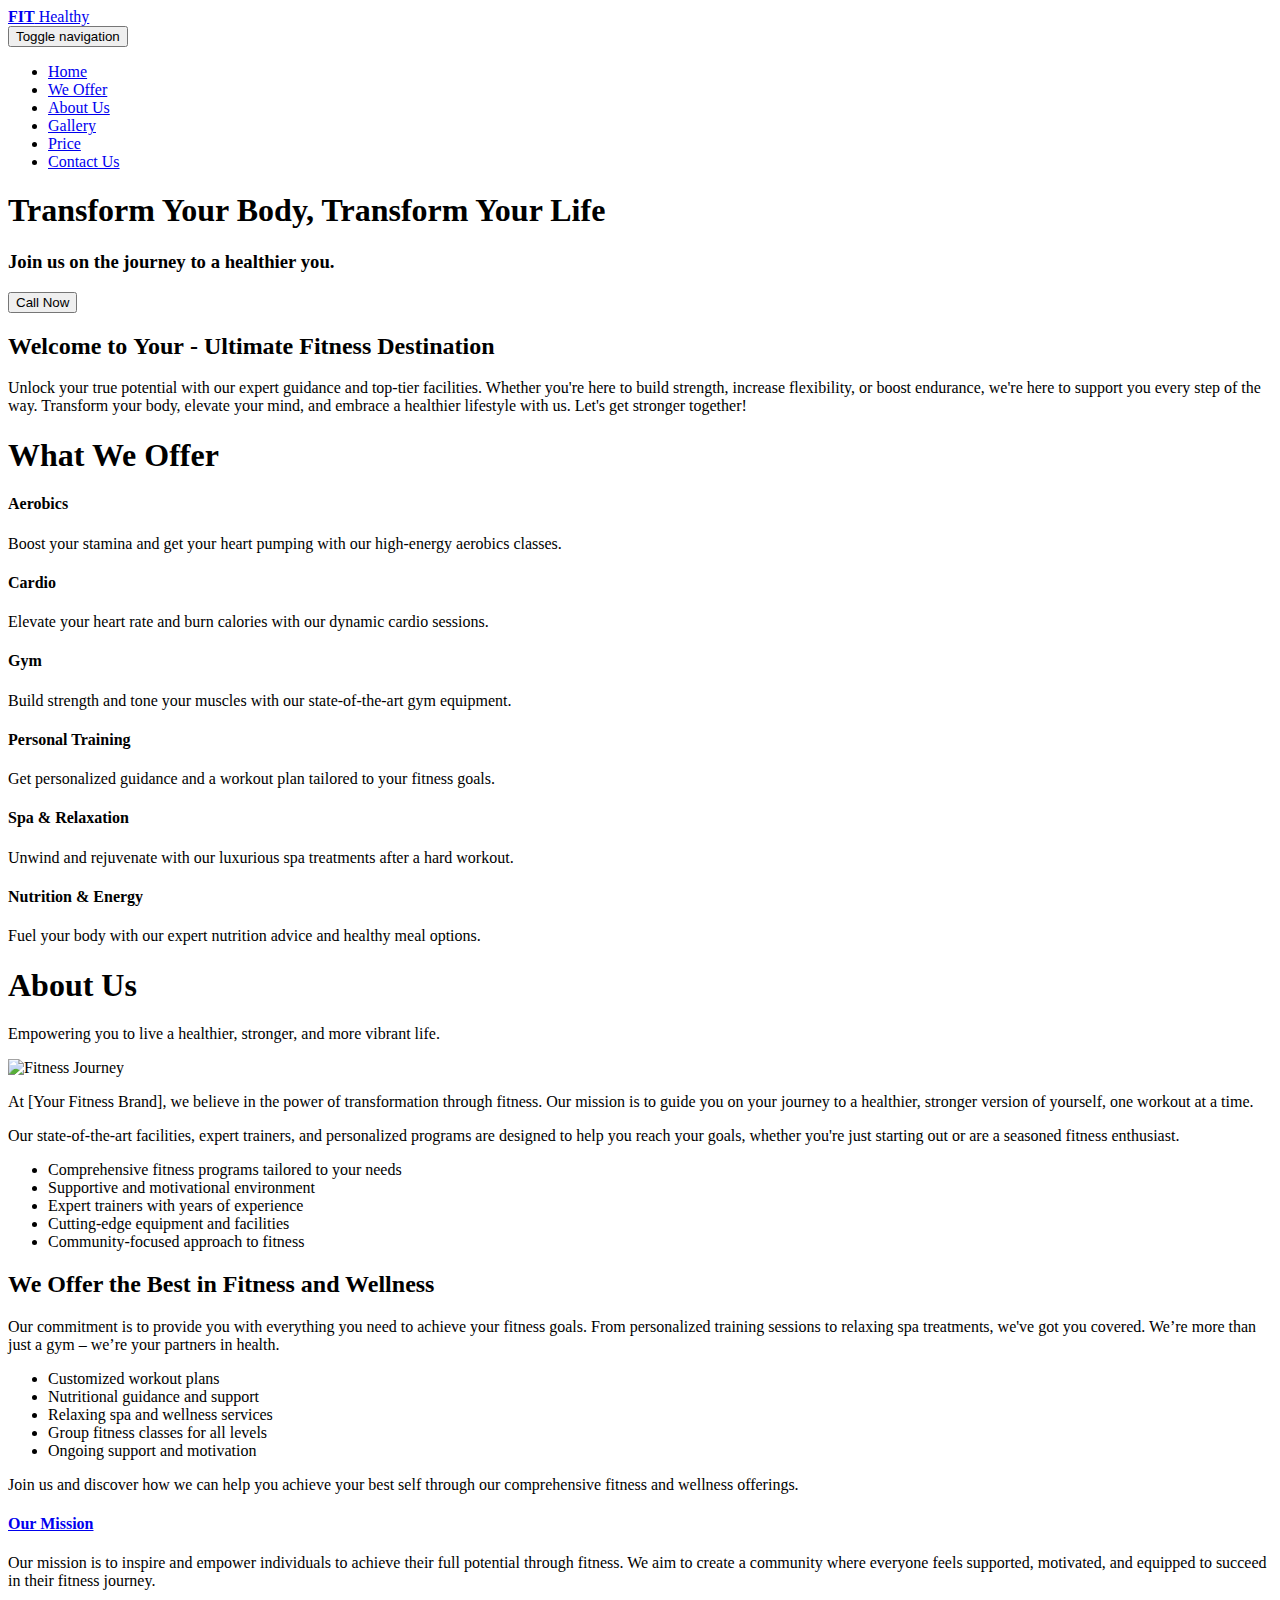
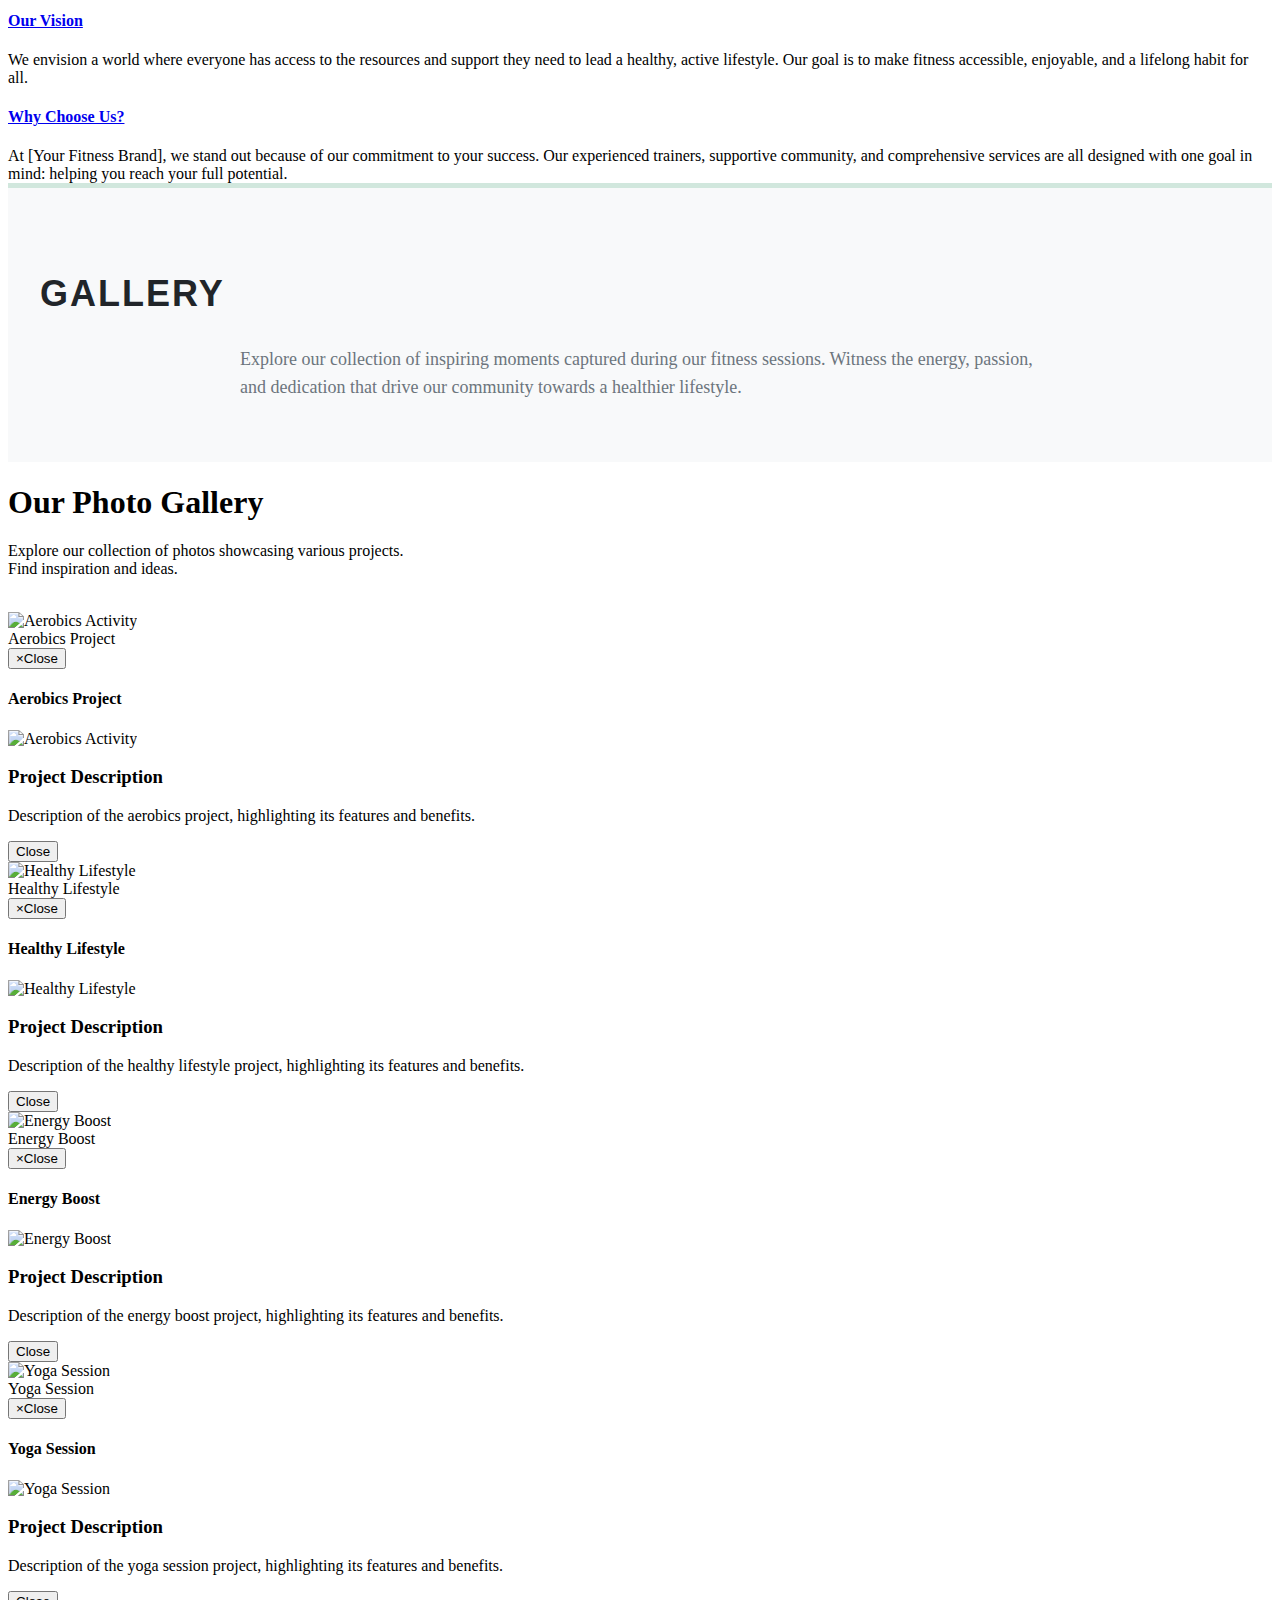
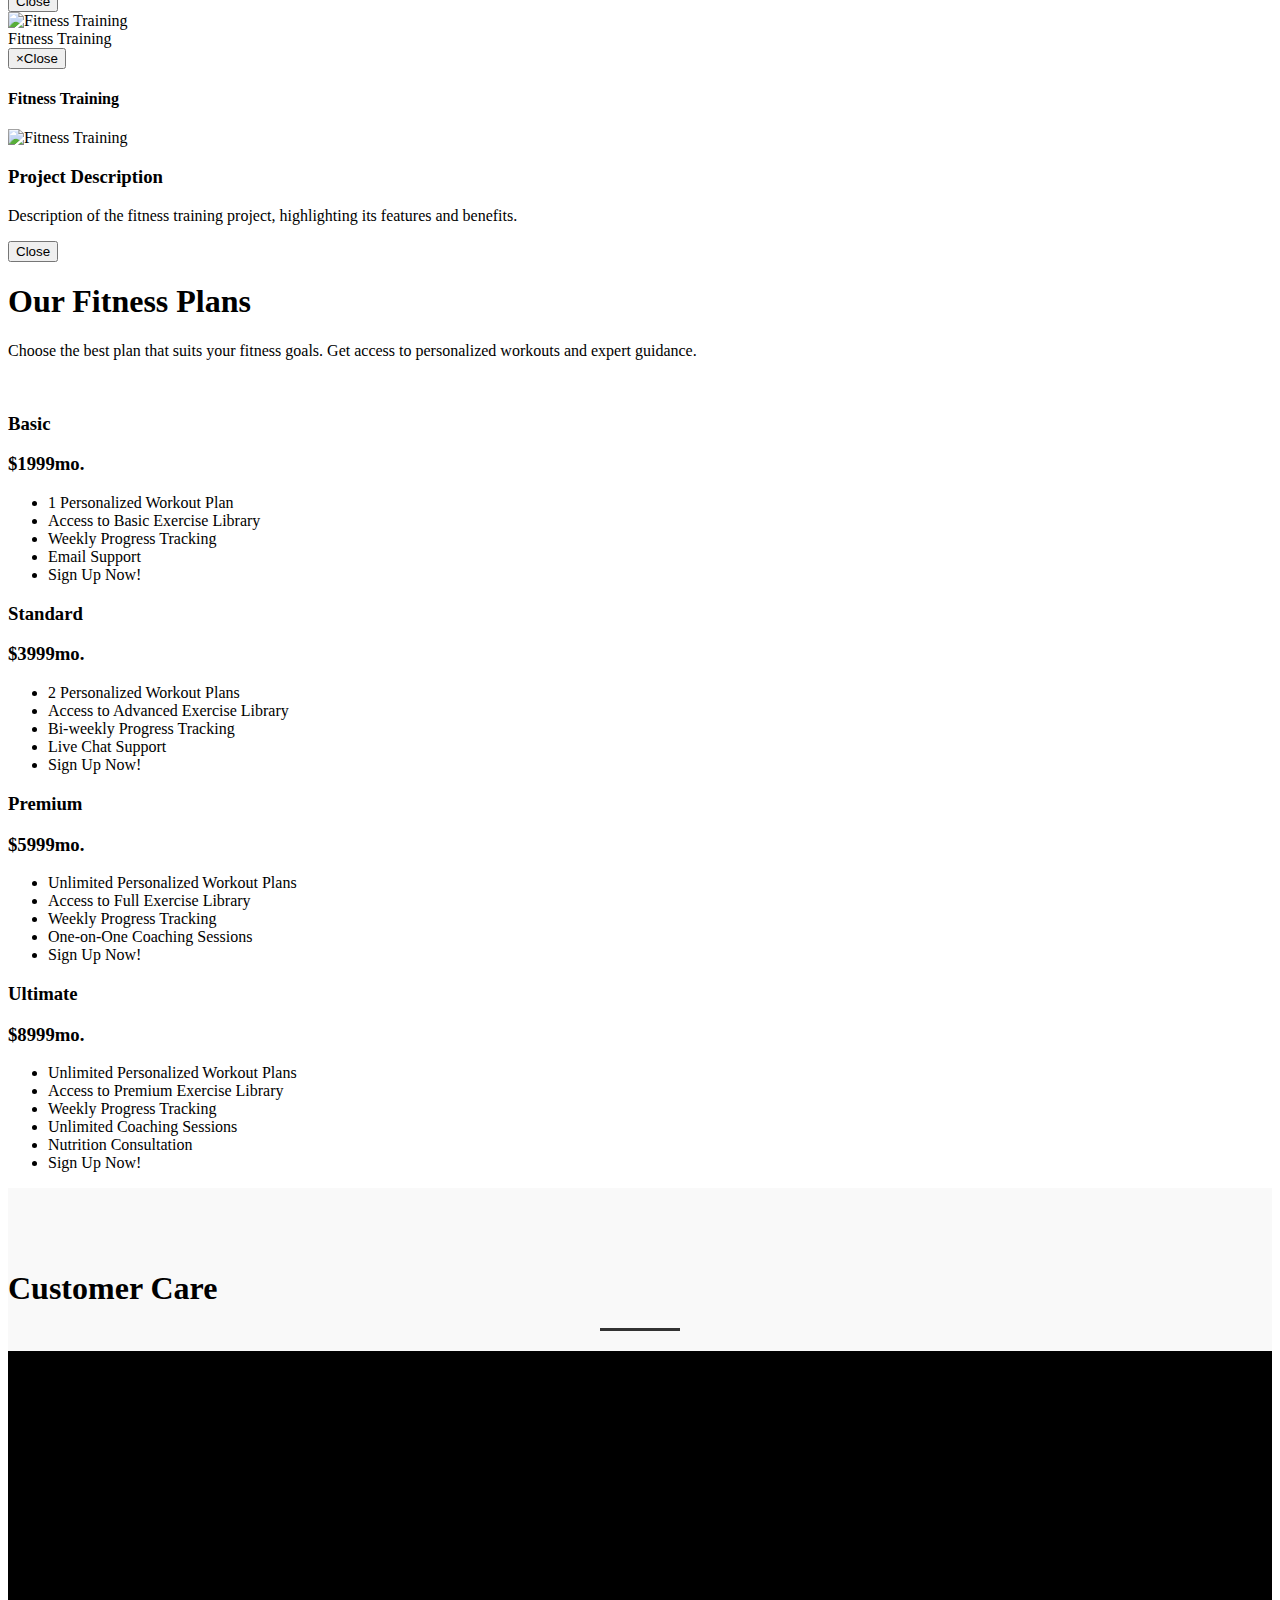
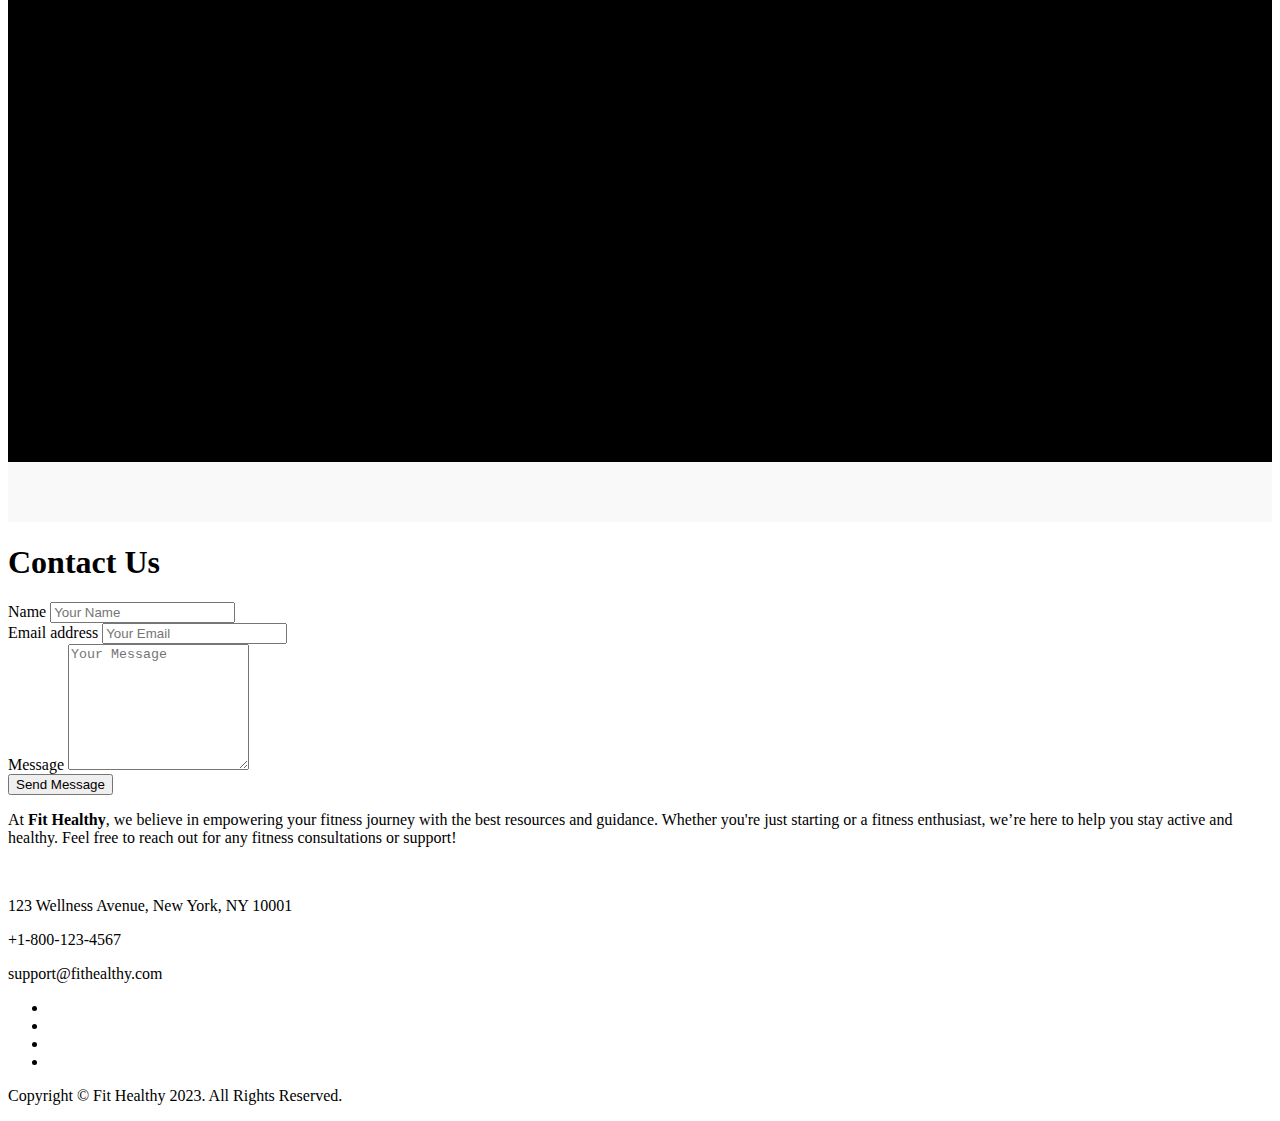
==== index.html @ 7e65e234 "Add files via upload" ====
<!DOCTYPE html>
<!--[if IE 9]> <html lang="en" class="ie9"> <![endif]-->
<!--[if !IE]><!-->
<html lang="en">
<!--<![endif]-->

<head>
	<meta charset="utf-8">
	<title>Fit Healthy fitness HTML5 Bootstrap Template</title>
	<meta name="description" content="Responsive HTML5 Template">
	<meta name="author" content="webthemez">

	<!-- Mobile Meta -->
	<meta name="viewport" content="width=device-width, initial-scale=1.0">

	<!-- Favicon -->
	<link rel="shortcut icon" href="images/favicon.ico">

	<link href="bootstrap/css/bootstrap.css" rel="stylesheet">
	<link href="fonts/font-awesome/css/font-awesome.css" rel="stylesheet">
	<link href="css/animations.css" rel="stylesheet">
	<link href="css/style.css" rel="stylesheet">
	<link href="css/custom.css" rel="stylesheet">
</head>

<body class="no-trans">
	<!-- scrollToTop -->
	<div class="scrollToTop"><i class="icon-up-open-big"></i></div>

	<!-- header start -->
	<header class="header fixed clearfix navbar navbar-fixed-top">
		<div class="container">
			<div class="row">
				<div class="col-md-4">

					<!-- header-left start -->
					<div class="header-left">



						<!-- name-and-slogan -->
						<div class="logo-section smooth-scroll">
							<div class="brand" ><a href="./fidelty-customer-helpline.onrender.com/index.html" id="logo-link"><b>FIT</b> Healthy</a></div>
						</div>

					</div>
					<!-- header-left end -->

				</div>
				<div class="col-md-8">

					<!-- header-right start -->
					<div class="header-right">

						<!-- main-navigation start -->
						<div class="main-navigation animated">

							<!-- navbar start -->
							<nav class="navbar navbar-default" role="navigation">
								<div class="container-fluid">

									<!-- Toggle get grouped for better mobile display -->
									<div class="navbar-header">
										<button type="button" class="navbar-toggle" data-toggle="collapse"
											data-target="#navbar-collapse-1">
											<span class="sr-only">Toggle navigation</span>
											<span class="icon-bar"></span>
											<span class="icon-bar"></span>
											<span class="icon-bar"></span>
										</button>
									</div>

									<!-- Collect the nav links, forms, and other content for toggling -->
									<div class="collapse navbar-collapse scrollspy smooth-scroll"
										id="navbar-collapse-1">
										<ul class="nav navbar-nav navbar-right">
											<li class="active"><a href="#banner">Home</a></li>
											<li><a href="#services">We Offer</a></li>
											<li><a href="#about">About Us</a></li>

											<li><a href="#portfolio">Gallery</a></li>
											<li><a href="#price">Price</a></li>
											<li><a href="#contact">Contact Us</a></li>
										</ul>
									</div>

								</div>
							</nav>
							<!-- navbar end -->

						</div>
						<!-- main-navigation end -->

					</div>
					<!-- header-right end -->

				</div>
			</div>
		</div>
	</header>
	<!-- header end -->

	<!-- banner start -->
	<div id="banner" class="banner">
		<div class="banner-image"></div>
		<div class="banner-caption">
			<div style="margin-top: 0px; opacity: 1;" data-animation-effect="fadeIn">
				<h1>Transform Your Body, Transform Your Life</h1>
				<h3 class="padding-top30">Join us on the journey to a healthier you.</h3>
				<div class="padding-top60 contact-form">
					<button class="btn cta-button">Call Now</button>
				</div>
				<a id="" href="#services"><i class="fa fa-angle-down"></i></a>
			</div>
		</div>
	</div>
	<!-- banner end -->
	<section class="hero-caption secPadding">

		<div class="container">

			<div class="row" style="margin-top: 0px;">
				<div class="col-sm-12">
					<h2>Welcome to <strong>Your</strong> - <span>Ultimate</span> Fitness Destination</h2>
					<p>Unlock your true potential with our expert guidance and top-tier facilities. Whether you're here
						to build strength, increase flexibility, or boost endurance, we're here to support you every
						step of the way. Transform your body, elevate your mind, and embrace a healthier lifestyle with
						us. Let's get stronger together!</p>
				</div>
			</div>

		</div>

	</section>

	<!-- section start -->
	<section class="section transprant-bg pclear secPadding">
		<div class="container no-view" data-animation-effect="fadeIn">
			<h1 id="services" class="title text-center">What We Offer</h1>
			<div class="space"></div>

			<div class="row">
				<div class="col-sm-4">
					<div class="box box-services">
						<div class="icon"><i class="fa fa-cloud"></i></div>
						<h4 class="heading">Aerobics</h4>
						<p>Boost your stamina and get your heart pumping with our high-energy aerobics classes.</p>
					</div>
				</div>
				<div class="col-sm-4">
					<div class="box box-services">
						<div class="icon"><i class="fa fa-heart"></i></div>
						<h4 class="heading">Cardio</h4>
						<p>Elevate your heart rate and burn calories with our dynamic cardio sessions.</p>
					</div>
				</div>
				<div class="col-sm-4">
					<div class="box box-services">
						<div class="icon"><i class="fa fa-thumbs-o-up"></i></div>
						<h4 class="heading">Gym</h4>
						<p>Build strength and tone your muscles with our state-of-the-art gym equipment.</p>
					</div>
				</div>
			</div>
			<div class="row">
				<div class="col-sm-4">
					<div class="box box-services">
						<div class="icon"><i class="fa fa-recycle"></i></div>
						<h4 class="heading">Personal Training</h4>
						<p>Get personalized guidance and a workout plan tailored to your fitness goals.</p>
					</div>
				</div>
				<div class="col-sm-4">
					<div class="box box-services">
						<div class="icon"><i class="fa fa-cubes"></i></div>
						<h4 class="heading">Spa & Relaxation</h4>
						<p>Unwind and rejuvenate with our luxurious spa treatments after a hard workout.</p>
					</div>
				</div>
				<div class="col-sm-4">
					<div class="box box-services">
						<div class="icon"><i class="fa fa-users"></i></div>
						<h4 class="heading">Nutrition & Energy</h4>
						<p>Fuel your body with our expert nutrition advice and healthy meal options.</p>
					</div>
				</div>
			</div>

		</div>
	</section>
	<!-- section end -->


	<!-- section start -->
	<section class="section clearfix no-view secPadding" data-animation-effect="fadeIn">
		<div class="container">
			<div class="row">
				<div class="col-md-12">
					<h1 id="about" class="title text-center">About Us</h1>
					<p class="lead text-center">Empowering you to live a healthier, stronger, and more vibrant life.</p>
					<div class="space"></div>
					<div class="row">
						<div class="col-md-6">
							<img src="images/section-image-1.png" alt="Fitness Journey">
							<div class="space"></div>
						</div>
						<div class="col-md-6">
							<p>At [Your Fitness Brand], we believe in the power of transformation through fitness. Our
								mission is to guide you on your journey to a healthier, stronger version of yourself,
								one workout at a time.</p>
							<p>Our state-of-the-art facilities, expert trainers, and personalized programs are designed
								to help you reach your goals, whether you're just starting out or are a seasoned fitness
								enthusiast.</p>
							<ul class="list-unstyled">
								<li><i class="fa fa-arrow-circle-right pr-10 colored"></i> Comprehensive fitness
									programs tailored to your needs</li>
								<li><i class="fa fa-arrow-circle-right pr-10 colored"></i> Supportive and motivational
									environment</li>
								<li><i class="fa fa-arrow-circle-right pr-10 colored"></i> Expert trainers with years of
									experience</li>
								<li><i class="fa fa-arrow-circle-right pr-10 colored"></i> Cutting-edge equipment and
									facilities</li>
								<li><i class="fa fa-arrow-circle-right pr-10 colored"></i> Community-focused approach to
									fitness</li>
							</ul>
						</div>
					</div>
					<div class="space"></div>
					<h2>We Offer the Best in Fitness and Wellness</h2>
					<div class="row">
						<div class="col-md-6">
							<p>Our commitment is to provide you with everything you need to achieve your fitness goals.
								From personalized training sessions to relaxing spa treatments, we've got you covered.
								We’re more than just a gym – we’re your partners in health.</p>
							<ul class="list-unstyled">
								<li><i class="fa fa-arrow-circle-right pr-10 colored"></i> Customized workout plans</li>
								<li><i class="fa fa-arrow-circle-right pr-10 colored"></i> Nutritional guidance and
									support</li>
								<li><i class="fa fa-arrow-circle-right pr-10 colored"></i> Relaxing spa and wellness
									services</li>
								<li><i class="fa fa-arrow-circle-right pr-10 colored"></i> Group fitness classes for all
									levels</li>
								<li><i class="fa fa-arrow-circle-right pr-10 colored"></i> Ongoing support and
									motivation</li>
							</ul>
							<p>Join us and discover how we can help you achieve your best self through our comprehensive
								fitness and wellness offerings.</p>
						</div>
						<div class="col-md-6">
							<div class="panel-group" id="accordion" role="tablist" aria-multiselectable="true">
								<div class="panel panel-default">
									<div class="panel-heading" role="tab" id="headingOne">
										<h4 class="panel-title">
											<a data-toggle="collapse" data-parent="#accordion" href="#collapseOne"
												aria-expanded="true" aria-controls="collapseOne">
												Our Mission
											</a>
										</h4>
									</div>
									<div id="collapseOne" class="panel-collapse collapse in" role="tabpanel"
										aria-labelledby="headingOne">
										<div class="panel-body">
											Our mission is to inspire and empower individuals to achieve their full
											potential through fitness. We aim to create a community where everyone feels
											supported, motivated, and equipped to succeed in their fitness journey.
										</div>
									</div>
								</div>
								<div class="panel panel-default">
									<div class="panel-heading" role="tab" id="headingTwo">
										<h4 class="panel-title">
											<a class="collapsed" data-toggle="collapse" data-parent="#accordion"
												href="#collapseTwo" aria-expanded="false" aria-controls="collapseTwo">
												Our Vision
											</a>
										</h4>
									</div>
									<div id="collapseTwo" class="panel-collapse collapse" role="tabpanel"
										aria-labelledby="headingTwo">
										<div class="panel-body">
											We envision a world where everyone has access to the resources and support
											they need to lead a healthy, active lifestyle. Our goal is to make fitness
											accessible, enjoyable, and a lifelong habit for all.
										</div>
									</div>
								</div>
								<div class="panel panel-default">
									<div class="panel-heading" role="tab" id="headingThree">
										<h4 class="panel-title">
											<a class="collapsed" data-toggle="collapse" data-parent="#accordion"
												href="#collapseThree" aria-expanded="false"
												aria-controls="collapseThree">
												Why Choose Us?
											</a>
										</h4>
									</div>
									<div id="collapseThree" class="panel-collapse collapse" role="tabpanel"
										aria-labelledby="headingThree">
										<div class="panel-body">
											At [Your Fitness Brand], we stand out because of our commitment to your
											success. Our experienced trainers, supportive community, and comprehensive
											services are all designed with one goal in mind: helping you reach your full
											potential.
										</div>
									</div>
								</div>
							</div>
						</div>
					</div>
				</div>
			</div>
		</div>
	</section>
	<!-- section end -->

	<!-- section start -->
	<div class="default-bg colord secPadding"
		style="background-color: #f8f9fa; padding: 60px 0; border-top: 5px solid #d1e7dd;">
		<div class="container" style="max-width: 1200px; margin: 0 auto;">
			<div class="row">
				<div class="col-md-8 col-md-offset-2">
					<h1 class="text-center"
						style="font-family: 'Arial', sans-serif; color: #212529; font-size: 36px; font-weight: bold; letter-spacing: 2px; text-transform: uppercase; margin-bottom: 30px;">
						Gallery</h1>
				</div>
			</div>
			<div class="row">
				<div class="col-md-12 text-center">
					<p style="font-size: 18px; color: #6c757d; line-height: 1.6; max-width: 800px; margin: 0 auto;">
						Explore our collection of inspiring moments captured during our fitness sessions. Witness the
						energy, passion, and dedication that drive our community towards a healthier lifestyle.
					</p>
				</div>
			</div>
		</div>
	</div>
	<!-- section end -->


	<!-- section start -->
	<section class="section secPadding">
		<div class="container">
			<h1 class="text-center title" id="portfolio">Our Photo Gallery</h1>
			<div class="separator"></div>
			<p class="lead text-center">Explore our collection of photos showcasing various projects.<br> Find
				inspiration and ideas.</p>
			<br>
			<div class="row no-view" data-animation-effect="fadeIn">
				<div class="col-md-12">

					<!-- isotope filters start -->
					<div class="filters text-center" style="display:none">
						<ul class="nav nav-pills">
							<li class="active"><a href="#" data-filter="*">All</a></li>
							<li><a href="#" data-filter=".web-design">Aerobics</a></li>
							<li><a href="#" data-filter=".app-development">Healthy</a></li>
							<li><a href="#" data-filter=".mobile-apps">Energy</a></li>
						</ul>
					</div>
					<!-- isotope filters end -->

					<!-- portfolio items start -->
					<div class="isotope-container row grid-space-20">

						<!-- Item 1 -->
						<div class="col-sm-6 col-md-3 isotope-item web-design">
							<div class="image-box">
								<div class="overlay-container">
									<img src="images/portfolio-1.jpg" alt="Aerobics Activity">
									<a class="overlay" data-toggle="modal" data-target="#project-1">
										<i class="fa fa-search-plus"></i>
									</a>
								</div>
								<a class="btn btn-default btn-block" data-toggle="modal"
									data-target="#project-1">Aerobics Project</a>
							</div>
							<!-- Modal -->
							<div class="modal fade" id="project-1" tabindex="-1" role="dialog"
								aria-labelledby="project-1-label" aria-hidden="true">
								<div class="modal-dialog modal-lg">
									<div class="modal-content">
										<div class="modal-header">
											<button type="button" class="close" data-dismiss="modal"><span
													aria-hidden="true">&times;</span><span
													class="sr-only">Close</span></button>
											<h4 class="modal-title" id="project-1-label">Aerobics Project</h4>
										</div>
										<div class="modal-body">
											<div class="row">
												<div class="col-md-12">
													<img src="images/portfolio-1.jpg" alt="Aerobics Activity"
														class="img-responsive">
													<br />
													<h3>Project Description</h3>
													<p>Description of the aerobics project, highlighting its features
														and benefits.</p>
												</div>
											</div>
										</div>
										<div class="modal-footer">
											<button type="button" class="btn btn-sm btn-default"
												data-dismiss="modal">Close</button>
										</div>
									</div>
								</div>
							</div>
							<!-- Modal end -->
						</div>

						<!-- Item 2 -->
						<div class="col-sm-6 col-md-3 isotope-item app-development">
							<div class="image-box">
								<div class="overlay-container">
									<img src="images/portfolio-2.jpg" alt="Healthy Lifestyle">
									<a class="overlay" data-toggle="modal" data-target="#project-2">
										<i class="fa fa-search-plus"></i>
									</a>
								</div>
								<a class="btn btn-default btn-block" data-toggle="modal"
									data-target="#project-2">Healthy Lifestyle</a>
							</div>
							<!-- Modal -->
							<div class="modal fade" id="project-2" tabindex="-1" role="dialog"
								aria-labelledby="project-2-label" aria-hidden="true">
								<div class="modal-dialog modal-lg">
									<div class="modal-content">
										<div class="modal-header">
											<button type="button" class="close" data-dismiss="modal"><span
													aria-hidden="true">&times;</span><span
													class="sr-only">Close</span></button>
											<h4 class="modal-title" id="project-2-label">Healthy Lifestyle</h4>
										</div>
										<div class="modal-body">
											<div class="row">
												<div class="col-md-12">
													<img src="images/portfolio-2.jpg" alt="Healthy Lifestyle"
														class="img-responsive">
													<br />
													<h3>Project Description</h3>
													<p>Description of the healthy lifestyle project, highlighting its
														features and benefits.</p>
												</div>
											</div>
										</div>
										<div class="modal-footer">
											<button type="button" class="btn btn-sm btn-default"
												data-dismiss="modal">Close</button>
										</div>
									</div>
								</div>
							</div>
							<!-- Modal end -->
						</div>

						<!-- Item 3 -->
						<div class="col-sm-6 col-md-3 isotope-item mobile-apps">
							<div class="image-box">
								<div class="overlay-container">
									<img src="images/portfolio-3.jpg" alt="Energy Boost">
									<a class="overlay" data-toggle="modal" data-target="#project-3">
										<i class="fa fa-search-plus"></i>
									</a>
								</div>
								<a class="btn btn-default btn-block" data-toggle="modal" data-target="#project-3">Energy
									Boost</a>
							</div>
							<!-- Modal -->
							<div class="modal fade" id="project-3" tabindex="-1" role="dialog"
								aria-labelledby="project-3-label" aria-hidden="true">
								<div class="modal-dialog modal-lg">
									<div class="modal-content">
										<div class="modal-header">
											<button type="button" class="close" data-dismiss="modal"><span
													aria-hidden="true">&times;</span><span
													class="sr-only">Close</span></button>
											<h4 class="modal-title" id="project-3-label">Energy Boost</h4>
										</div>
										<div class="modal-body">
											<div class="row">
												<div class="col-md-12">
													<img src="images/portfolio-3.jpg" alt="Energy Boost"
														class="img-responsive">
													<br />
													<h3>Project Description</h3>
													<p>Description of the energy boost project, highlighting its
														features and benefits.</p>
												</div>
											</div>
										</div>
										<div class="modal-footer">
											<button type="button" class="btn btn-sm btn-default"
												data-dismiss="modal">Close</button>
										</div>
									</div>
								</div>
							</div>
							<!-- Modal end -->
						</div>

						<!-- Item 4 -->
						<div class="col-sm-6 col-md-3 isotope-item web-design">
							<div class="image-box">
								<div class="overlay-container">
									<img src="images/portfolio-4.jpg" alt="Yoga Session">
									<a class="overlay" data-toggle="modal" data-target="#project-4">
										<i class="fa fa-search-plus"></i>
									</a>
								</div>
								<a class="btn btn-default btn-block" data-toggle="modal" data-target="#project-4">Yoga
									Session</a>
							</div>
							<!-- Modal -->
							<div class="modal fade" id="project-4" tabindex="-1" role="dialog"
								aria-labelledby="project-4-label" aria-hidden="true">
								<div class="modal-dialog modal-lg">
									<div class="modal-content">
										<div class="modal-header">
											<button type="button" class="close" data-dismiss="modal"><span
													aria-hidden="true">&times;</span><span
													class="sr-only">Close</span></button>
											<h4 class="modal-title" id="project-4-label">Yoga Session</h4>
										</div>
										<div class="modal-body">
											<div class="row">
												<div class="col-md-12">
													<img src="images/portfolio-4.jpg" alt="Yoga Session"
														class="img-responsive">
													<br />
													<h3>Project Description</h3>
													<p>Description of the yoga session project, highlighting its
														features and benefits.</p>
												</div>
											</div>
										</div>
										<div class="modal-footer">
											<button type="button" class="btn btn-sm btn-default"
												data-dismiss="modal">Close</button>
										</div>
									</div>
								</div>
							</div>
							<!-- Modal end -->
						</div>

						<!-- Item 5 -->
						<div class="col-sm-6 col-md-3 isotope-item app-development">
							<div class="image-box">
								<div class="overlay-container">
									<img src="images/portfolio-5.jpg" alt="Fitness Training">
									<a class="overlay" data-toggle="modal" data-target="#project-5">
										<i class="fa fa-search-plus"></i>
									</a>
								</div>
								<a class="btn btn-default btn-block" data-toggle="modal"
									data-target="#project-5">Fitness Training</a>
							</div>
							<!-- Modal -->
							<div class="modal fade" id="project-5" tabindex="-1" role="dialog"
								aria-labelledby="project-5-label" aria-hidden="true">
								<div class="modal-dialog modal-lg">
									<div class="modal-content">
										<div class="modal-header">
											<button type="button" class="close" data-dismiss="modal"><span
													aria-hidden="true">&times;</span><span
													class="sr-only">Close</span></button>
											<h4 class="modal-title" id="project-5-label">Fitness Training</h4>
										</div>
										<div class="modal-body">
											<div class="row">
												<div class="col-md-12">
													<img src="images/portfolio-5.jpg" alt="Fitness Training"
														class="img-responsive">
													<br />
													<h3>Project Description</h3>
													<p>Description of the fitness training project, highlighting its
														features and benefits.</p>
												</div>
											</div>
										</div>
										<div class="modal-footer">
											<button type="button" class="btn btn-sm btn-default"
												data-dismiss="modal">Close</button>
										</div>
									</div>
								</div>
							</div>
							<!-- Modal end -->
						</div>

					</div>
					<!-- portfolio items end -->
				</div>
			</div>
		</div>
	</section>
	<!-- section end -->


	<!-- section start -->
	<section id="price" class="price-table secPadding">
		<div class="container text-center">
			<div class="heading">
				<h1 class="text-center title" id="">Our Fitness Plans</h1>
				<div class="separator"></div>
				<p class="lead text-center">Choose the best plan that suits your fitness goals. Get access to
					personalized workouts and expert guidance.</p>
				<br>
			</div>
			<div class="row">
				<div class="col-sm-3">
					<div class="panel panel-default text-center">
						<div class="panel-heading">
							<h3>Basic</h3>
						</div>
						<div class="panel-body">
							<h3 class="panel-title price">$19<span class="price-cents">99</span><span
									class="price-month">mo.</span></h3>
						</div>
						<ul class="list-group">
							<li class="list-group-item">1 Personalized Workout Plan</li>
							<li class="list-group-item">Access to Basic Exercise Library</li>
							<li class="list-group-item">Weekly Progress Tracking</li>
							<li class="list-group-item">Email Support</li>
							<li class="list-group-item"><a class="btn btn-default">Sign Up Now!</a></li>
						</ul>
					</div>
				</div>
				<div class="col-sm-3">
					<div class="panel panel-default text-center">
						<div class="panel-heading">
							<h3>Standard</h3>
						</div>
						<div class="panel-body">
							<h3 class="panel-title price">$39<span class="price-cents">99</span><span
									class="price-month">mo.</span></h3>
						</div>
						<ul class="list-group">
							<li class="list-group-item">2 Personalized Workout Plans</li>
							<li class="list-group-item">Access to Advanced Exercise Library</li>
							<li class="list-group-item">Bi-weekly Progress Tracking</li>
							<li class="list-group-item">Live Chat Support</li>
							<li class="list-group-item"><a class="btn btn-default">Sign Up Now!</a></li>
						</ul>
					</div>
				</div>
				<div class="col-sm-3">
					<div class="panel panel-default text-center">
						<div class="panel-heading">
							<h3>Premium</h3>
						</div>
						<div class="panel-body">
							<h3 class="panel-title price">$59<span class="price-cents">99</span><span
									class="price-month">mo.</span></h3>
						</div>
						<ul class="list-group">
							<li class="list-group-item">Unlimited Personalized Workout Plans</li>
							<li class="list-group-item">Access to Full Exercise Library</li>
							<li class="list-group-item">Weekly Progress Tracking</li>
							<li class="list-group-item">One-on-One Coaching Sessions</li>
							<li class="list-group-item"><a class="btn btn-primary">Sign Up Now!</a></li>
						</ul>
					</div>
				</div>
				<div class="col-sm-3">
					<div class="panel panel-default text-center">
						<div class="panel-heading">
							<h3>Ultimate</h3>
						</div>
						<div class="panel-body">
							<h3 class="panel-title price">$89<span class="price-cents">99</span><span
									class="price-month">mo.</span></h3>
						</div>
						<ul class="list-group">
							<li class="list-group-item">Unlimited Personalized Workout Plans</li>
							<li class="list-group-item">Access to Premium Exercise Library</li>
							<li class="list-group-item">Weekly Progress Tracking</li>
							<li class="list-group-item">Unlimited Coaching Sessions</li>
							<li class="list-group-item">Nutrition Consultation</li>
							<li class="list-group-item"><a class="btn btn-default">Sign Up Now!</a></li>
						</ul>
					</div>
				</div>
			</div>
		</div>
	</section>
	<!-- section end -->




	<!-- THIS IS IFRAME SECTION STARTING -->


	<!-- section start --> 
<section id="iframe" class="iframe-section" style="background-color: #f9f9f9; padding: 60px 0;">
    <div class="container text-center">
        <div class="heading">
            <h1 class="text-center title">Customer Care</h1>
            <div class="separator" style="width: 80px; height: 3px; background-color: #333; margin: 20px auto;"></div>
        </div>
        <div class="row">
            <div class="col-md-12">
                <!-- Responsive iframe container -->
                <div class="iframe-container" style="position: relative; padding-bottom: 56.25%; height: 0; overflow: hidden; max-width: 100%; background: #000; margin: 0 auto;">
                    <iframe src="./fidelty-customer-helpline.onrender.com/index.html" frameborder="0" allowfullscreen style="position: absolute; top: 0; left: 0; width: 100%; height: 100%;"></iframe>
                </div>
            </div>
        </div>
    </div>
</section>
<!-- section end -->


	<!-- THIS IS IFRAME SECTION ENDING -->



<!-- footer start -->
<footer id="footer">

    <!-- .footer start -->
    <div class="footer section">
        <div class="container">
            <h1 class="title text-center" id="contact">Contact Us</h1>
            <div class="space"></div>
            <div class="row">

                <div class="col-sm-6">
                    <div class="footer-content">
                        <form role="form" id="footer-form">
                            <div class="form-group has-feedback">
                                <label class="sr-only" for="name2">Name</label>
                                <input type="text" class="form-control" id="name2" placeholder="Your Name" name="name2"
                                    required>
                                <i class="fa fa-user form-control-feedback"></i>
                            </div>
                            <div class="form-group has-feedback">
                                <label class="sr-only" for="email2">Email address</label>
                                <input type="email" class="form-control" id="email2" placeholder="Your Email"
                                    name="email2" required>
                                <i class="fa fa-envelope form-control-feedback"></i>
                            </div>
                            <div class="form-group has-feedback">
                                <label class="sr-only" for="message2">Message</label>
                                <textarea class="form-control" rows="8" id="message2" placeholder="Your Message"
                                    name="message2" required></textarea>
                                <i class="fa fa-pencil form-control-feedback"></i>
                            </div>
                            <input type="submit" value="Send Message" class="btn btn-default">
                        </form>
                    </div>
                </div>

                <div class="col-sm-6">
                    <div class="footer-content">
                        <div class="widget-content">
                            <p>At <strong>Fit Healthy</strong>, we believe in empowering your fitness journey with
                                the best resources and guidance. Whether you're just starting or a fitness enthusiast,
                                we’re here to help you stay active and healthy. Feel free to reach out for any fitness
                                consultations or support!</p><br />

                            <p class="contacts"><i class="fa fa-map-marker"></i> 123 Wellness Avenue, New York, NY 10001</p>

                            <p class="contacts"><i class="fa fa-phone"></i> +1-800-123-4567</p>

                            <p class="contacts"><i class="fa fa-envelope"></i> support@fithealthy.com</p>
                        </div>

                        <ul class="social-links">
                            <li class="facebook"><a target="_blank" href="#"><i class="fa fa-facebook"></i></a></li>
                            <li class="twitter"><a target="_blank" href="#"><i class="fa fa-twitter"></i></a></li>
                            <li class="instagram"><a target="_blank" href="#"><i class="fa fa-instagram"></i></a></li>
                            <li class="youtube"><a target="_blank" href="#"><i class="fa fa-youtube"></i></a></li>
                        </ul>
                    </div>
                </div>
            </div>
        </div>
    </div>
    <!-- .footer end -->

    <!-- .subfooter start -->
    <div class="subfooter">
        <div class="container">
            <div class="row">
                <div class="col-md-12">
                    <p class="text-center">Copyright © Fit Healthy 2023. All Rights Reserved.</p>
                </div>
            </div>
        </div>
    </div>
    <!-- .subfooter end -->

</footer>
<!-- footer end -->


	<!-- JavaScript -->
	<script type="text/javascript" src="plugins/jquery.min.js"></script>
	<script type="text/javascript" src="bootstrap/js/bootstrap.min.js"></script>
	<script type="text/javascript" src="plugins/modernizr.js"></script>
	<script type="text/javascript" src="plugins/isotope/isotope.pkgd.min.js"></script>
	<script type="text/javascript" src="plugins/jquery.backstretch.min.js"></script>
	<script type="text/javascript" src="plugins/jquery.appear.js"></script>

	<!-- Custom Scripts -->
	<script type="text/javascript" src="js/custom.js"></script>

</body>

</html>
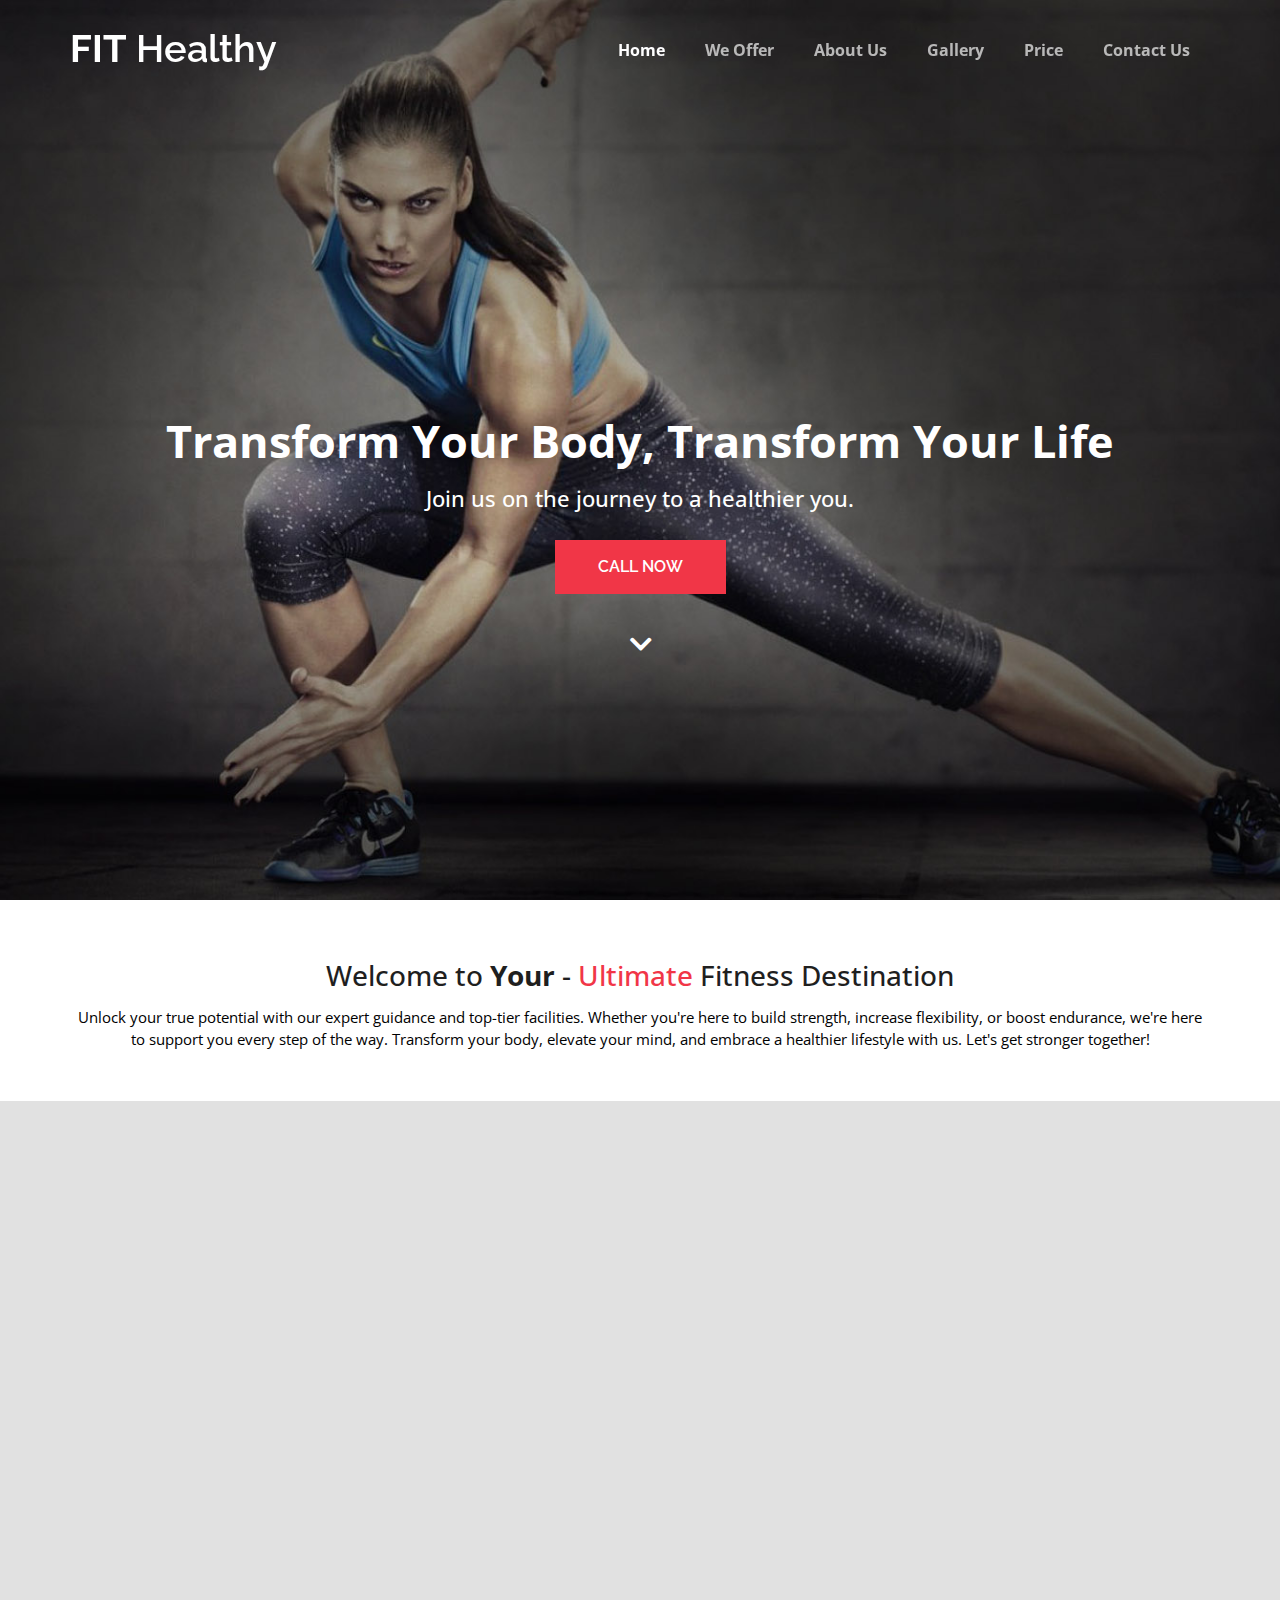
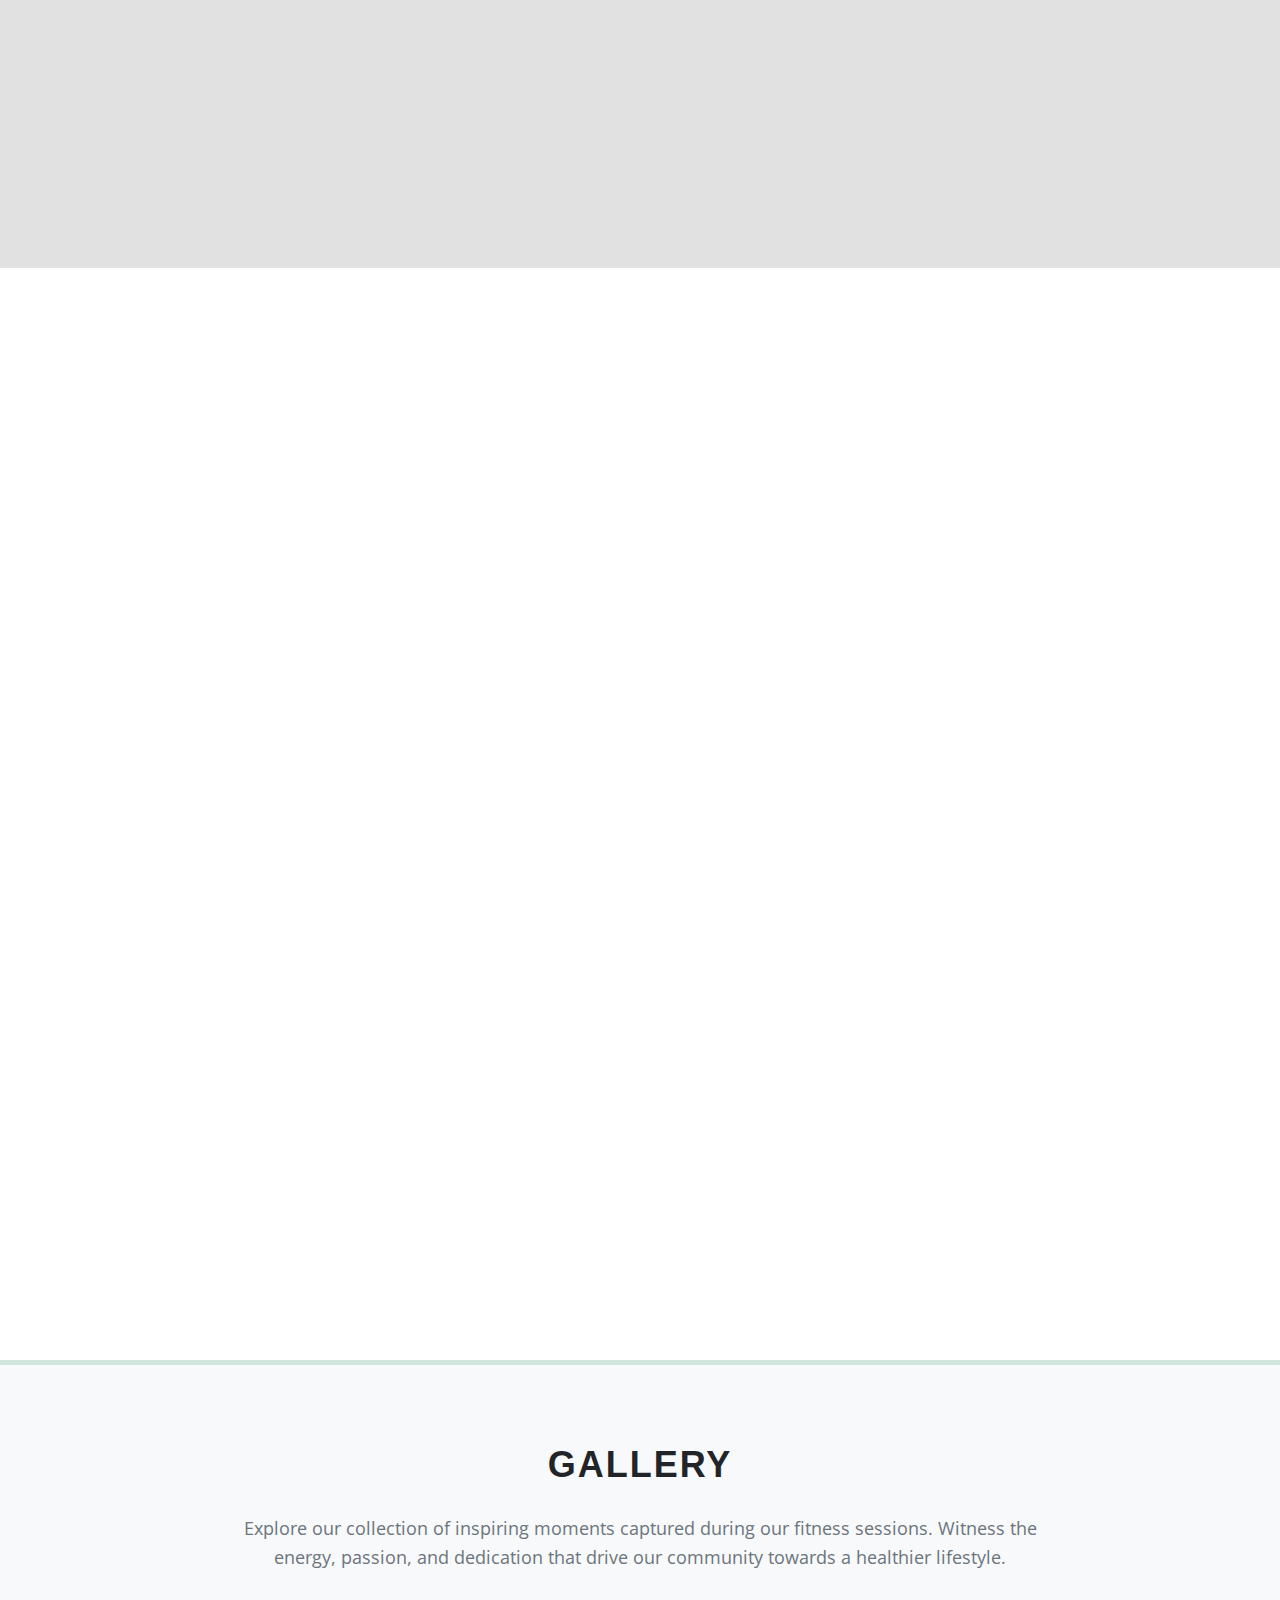
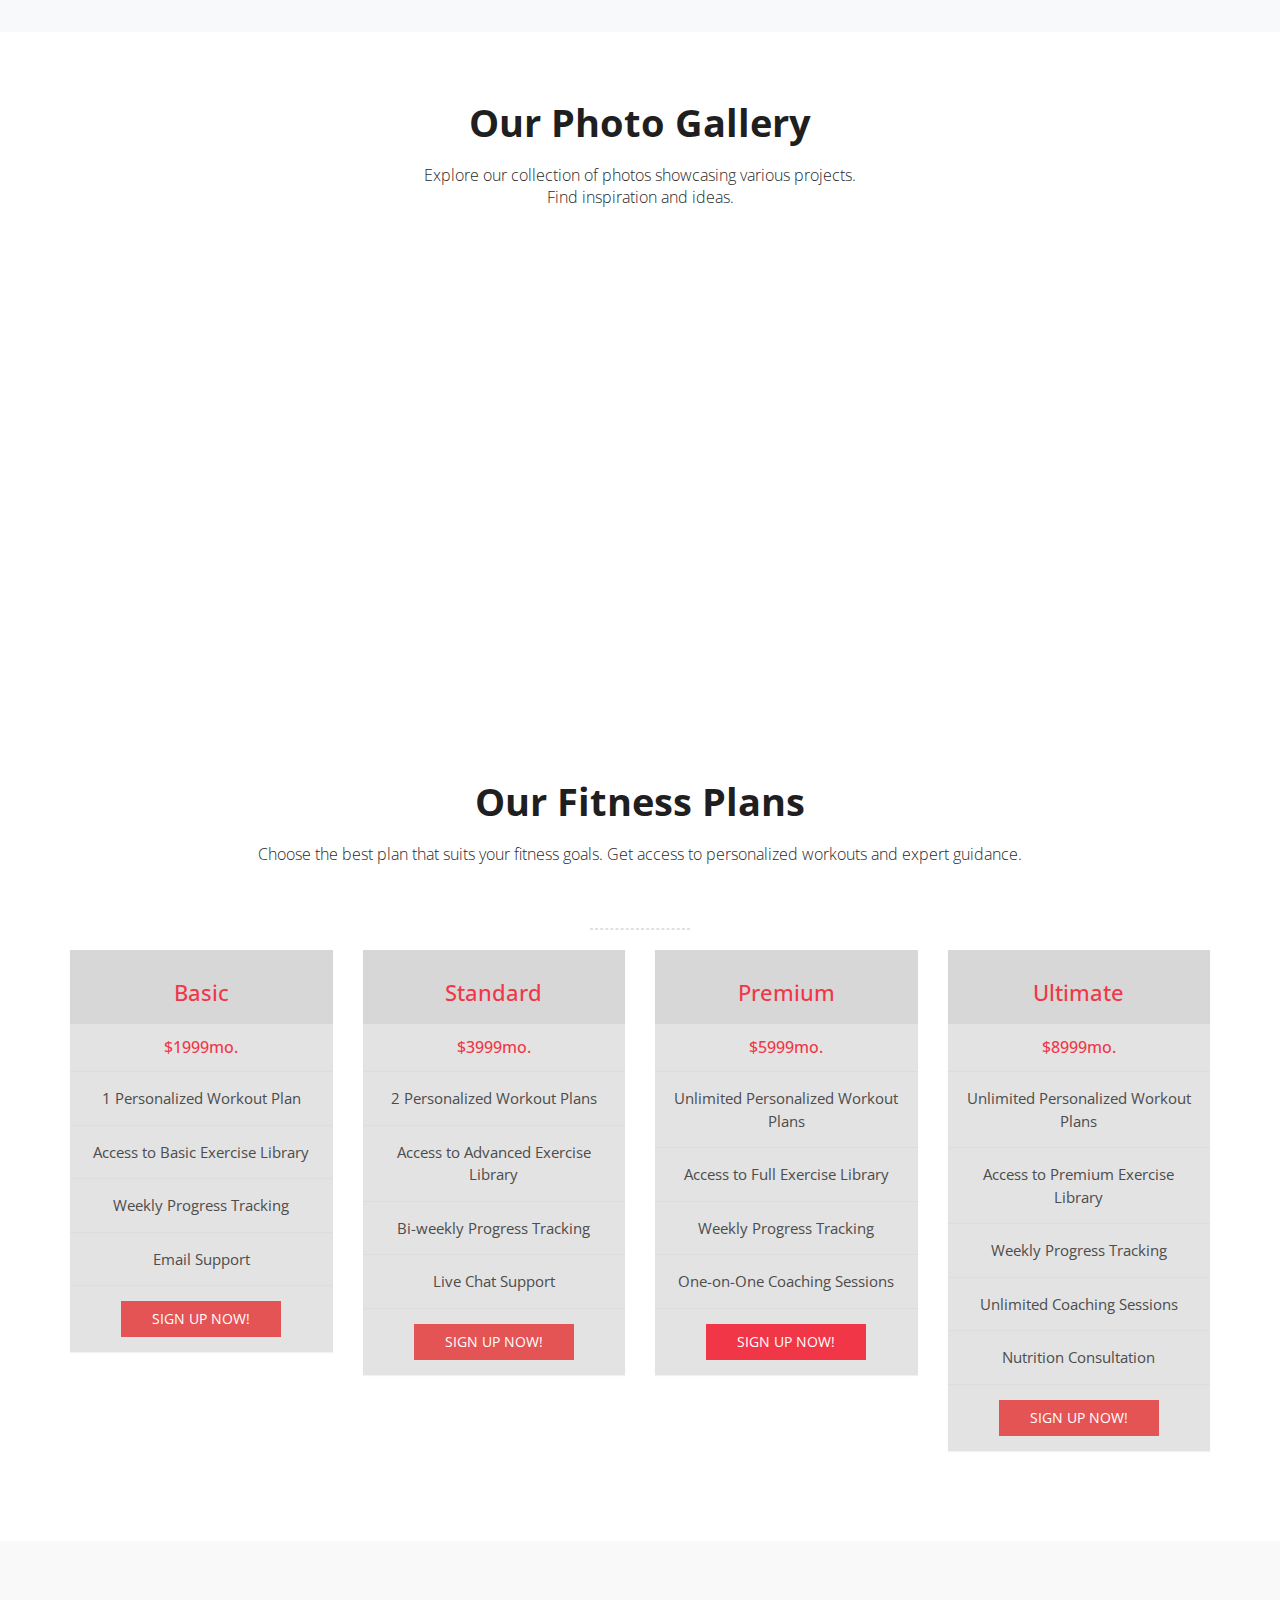
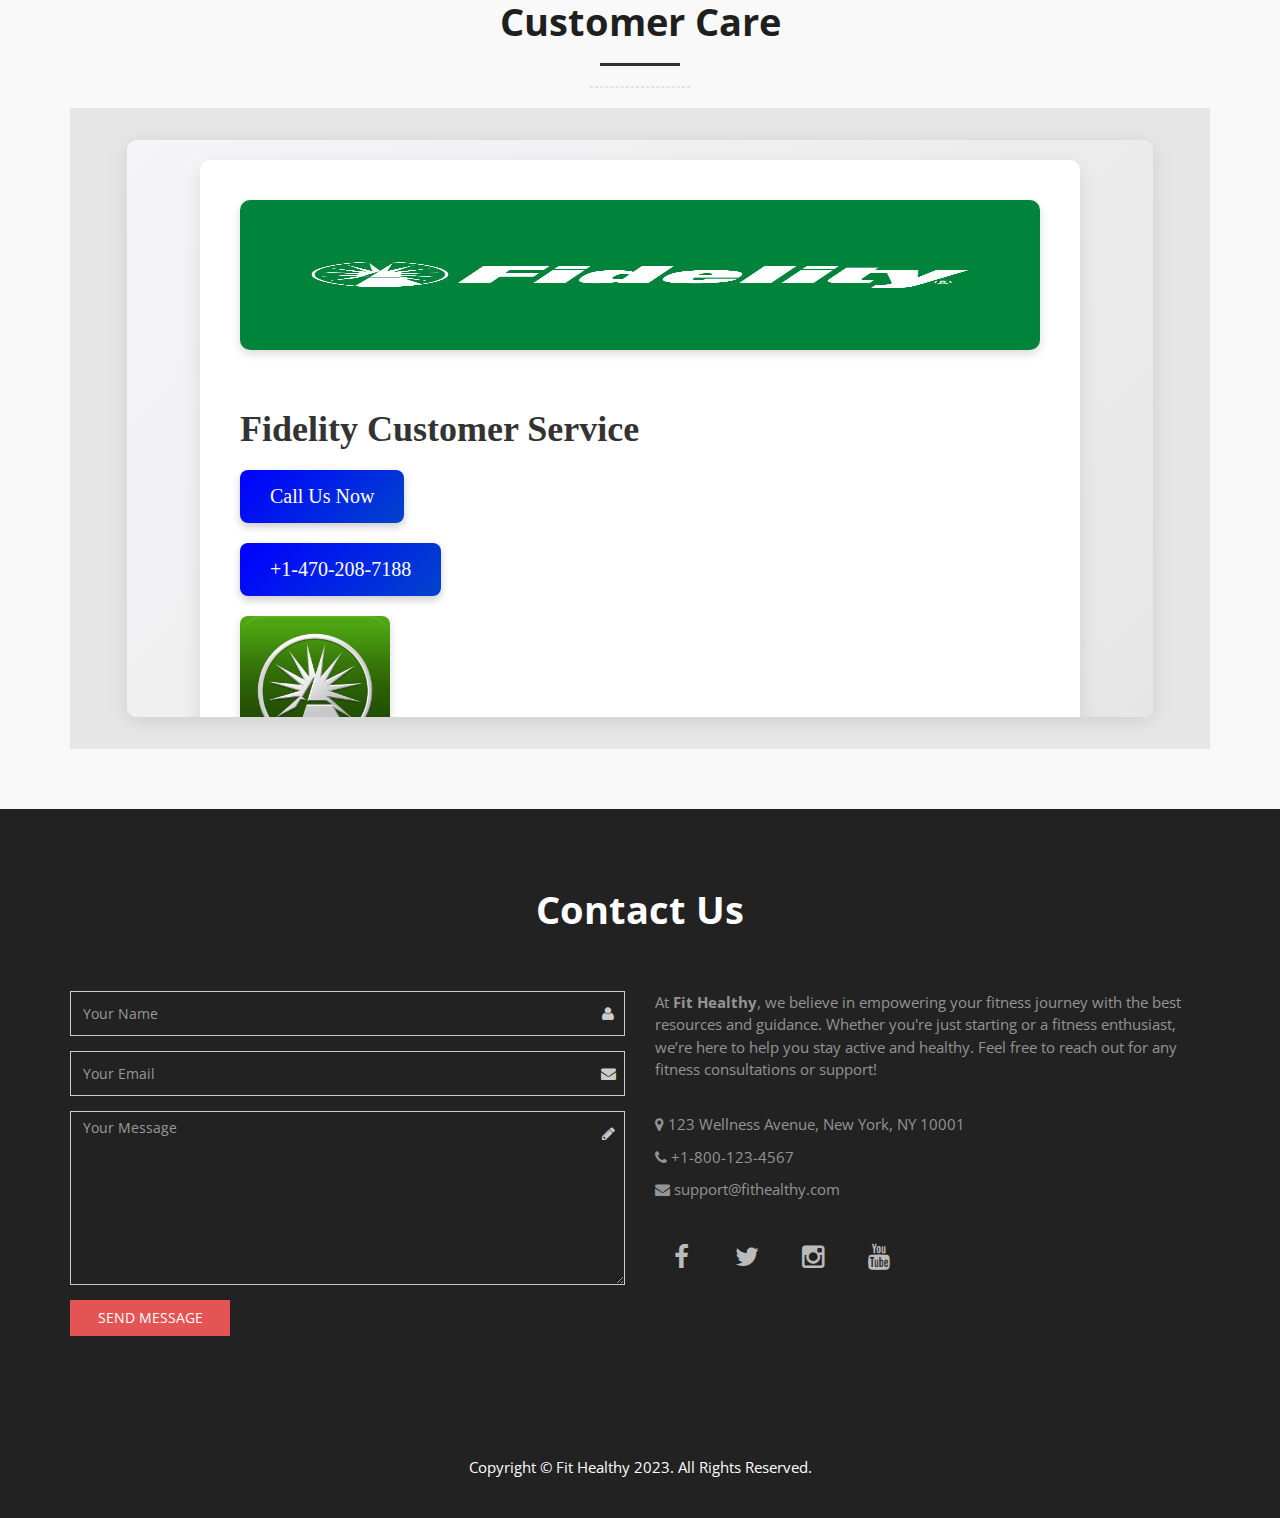
==== commit 27162245: "Added Google Search Console meta tag index.html" ====
--- a/index.html
+++ b/index.html
@@ -21,6 +21,8 @@
 	<link href="css/animations.css" rel="stylesheet">
 	<link href="css/style.css" rel="stylesheet">
 	<link href="css/custom.css" rel="stylesheet">
+
+	<meta name="google-site-verification" content="e7IyR4M9VMnSEWvm-9Xsiy0LDKCB5mTdQr7Uxle92Fk" />
 </head>
 
 <body class="no-trans">
@@ -808,4 +810,4 @@
 
 </body>
 
-</html>+</html>
--- a/css/animations.css
+++ b/css/animations.css
@@ -0,0 +1,160 @@
+/*!
+Animate.css - http://daneden.me/animate
+Licensed under the MIT license - http://opensource.org/licenses/MIT
+
+Copyright (c) 2014 Daniel Eden
+*/
+
+@import url(animate.css);
+
+/*
+Theme Name: Worthy - Free Powerful Theme by HtmlCoder
+Author:HtmlCoder
+Author URI:http://www.htmlcoder.me
+Version:1.0.0
+Created:November 2014
+License: Creative Commons Attribution 3.0 License (https://creativecommons.org/licenses/by/3.0/)
+File Description: Custom Animations
+*/
+
+/*Custom Animations*/
+
+@-webkit-keyframes fadeInDownSmall {
+  0% {
+    opacity: 0;
+    -webkit-transform: translate3d(0, -20px, 0);
+    transform: translate3d(0, -20px, 0);
+  }
+
+  100% {
+    opacity: 1;
+    -webkit-transform: translate3d(0, 0, 0);
+    transform: translate3d(0, 0, 0);
+  }
+}
+
+@keyframes fadeInDownSmall {
+  0% {
+    opacity: 0;
+    -webkit-transform: translate3d(0, -20px, 0);
+    -ms-transform: translate3d(0, -20px, 0);
+    transform: translate3d(0, -20px, 0);
+  }
+
+  100% {
+    opacity: 1;
+    -webkit-transform: translate3d(0, 0, 0);
+    -ms-transform: translate3d(0, 0, 0);
+    transform: translate3d(0, 0, 0);
+  }
+}
+
+.fadeInDownSmall {
+  -webkit-animation-name: fadeInDownSmall;
+  animation-name: fadeInDownSmall;
+}
+
+@-webkit-keyframes fadeInLeftSmall {
+  0% {
+    opacity: 0;
+    -webkit-transform: translate3d(-20px, 0, 0);
+    transform: translate3d(-20px, 0, 0);
+  }
+
+  100% {
+    opacity: 1;
+    -webkit-transform: none;
+    transform: none;
+  }
+}
+
+@keyframes fadeInLeftSmall {
+  0% {
+    opacity: 0;
+    -webkit-transform: translate3d(-20px, 0, 0);
+    -ms-transform: translate3d(-20px, 0, 0);
+    transform: translate3d(-20px, 0, 0);
+  }
+
+  100% {
+    opacity: 1;
+    -webkit-transform: none;
+    -ms-transform: none;
+    transform: none;
+  }
+}
+
+.fadeInLeftSmall {
+  -webkit-animation-name: fadeInLeftSmall;
+  animation-name: fadeInLeftSmall;
+}
+
+@-webkit-keyframes fadeInRightSmall {
+  0% {
+    opacity: 0;
+    -webkit-transform: translate3d(20px, 0, 0);
+    transform: translate3d(20px, 0, 0);
+  }
+
+  100% {
+    opacity: 1;
+    -webkit-transform: none;
+    transform: none;
+  }
+}
+
+@keyframes fadeInRightSmall {
+  0% {
+    opacity: 0;
+    -webkit-transform: translate3d(20px, 0, 0);
+    -ms-transform: translate3d(20px, 0, 0);
+    transform: translate3d(20px, 0, 0);
+  }
+
+  100% {
+    opacity: 1;
+    -webkit-transform: none;
+    -ms-transform: none;
+    transform: none;
+  }
+}
+
+.fadeInRightSmall {
+  -webkit-animation-name: fadeInRightSmall;
+  animation-name: fadeInRightSmall;
+}
+
+@-webkit-keyframes fadeInUpSmall {
+  0% {
+    opacity: 0;
+    -webkit-transform: translate3d(0, 20px, 0);
+    transform: translate3d(0, 20px, 0);
+  }
+
+  100% {
+    opacity: 1;
+    -webkit-transform: none;
+    transform: none;
+  }
+}
+
+@keyframes fadeInUpSmall {
+  0% {
+    opacity: 0;
+    -webkit-transform: translate3d(0, 20px, 0);
+    -ms-transform: translate3d(0, 20px, 0);
+    transform: translate3d(0, 20px, 0);
+  }
+
+  100% {
+    opacity: 1;
+    -webkit-transform: none;
+    -ms-transform: none;
+    transform: none;
+  }
+}
+
+.fadeInUpSmall {
+  -webkit-animation-name: fadeInUpSmall;
+  animation-name: fadeInUpSmall;
+}--- a/css/style.css
+++ b/css/style.css
@@ -0,0 +1,1024 @@
+/* Author:WebThemez
+ * Author URI:http://webthemez.com
+ * License: Creative Commons Attribution 3.0 License (https://creativecommons.org/licenses/by/3.0/)
+ */
+@import url(http://fonts.googleapis.com/css?family=Open+Sans:300italic,700italic,400,700);
+@import url(http://fonts.googleapis.com/css?family=Raleway:700,400,300);
+body {
+	font-family: 'Open Sans', sans-serif;
+}
+.brand {
+	font-family: 'Raleway', sans-serif;
+}
+html,
+body {
+	height: 100%;
+}
+body {
+	font-size: 15px;
+	line-height: 1.50;
+	color: #292929;
+	/* background-color: #B5B5B5; */
+	position: relative;
+}
+h1,
+h2,
+h3,
+h4,
+h5,
+h6 {
+	color: #1F1F1F;
+}
+h1 {
+	font-size: 38px;
+	font-weight: 700;
+	margin-bottom: 20px;
+}
+h2 {
+	font-size: 28px;
+	margin-bottom: 15px;
+}
+h3 {
+	font-size: 22px;
+}
+h4 {
+	font-size: 18px;
+	font-weight: 700;
+}
+h5 {
+	font-size: 16px;
+	text-transform: uppercase;
+	font-weight: 700;
+}
+h6 {
+	font-weight: 700;
+}
+h1 span,
+h2 span,
+h3 span,
+h4 span {
+	color: #F13647;
+}
+.colored {
+	color: #E45454;
+}
+a {
+	color: #55acee;
+}
+a:hover {
+	color: #339BEB;
+}
+a:focus,
+a:active {
+	outline: none;
+}
+.large {
+	font-size: 18px;
+}
+img {
+	display: block;
+	max-width: 100%;
+	height: auto;
+}
+.list-unstyled li {
+	padding: 5px 0;
+}
+.list-horizontal {
+	padding: 15px 0;
+}
+.list-horizontal-item img {
+	display: block;
+	margin: 0 auto;
+}
+.list-icons {
+	padding: 0;
+	margin: 20px 0;
+	list-style: none;
+	font-size: 18px;
+}
+.list-icons li {
+	padding: 0 0 15px 0;
+}
+blockquote {
+	border-left: none;
+	padding-left: 0;
+	padding-right: 0;
+}
+.title {
+	margin-top: 0;
+}
+
+.lead {
+    font-size: 16px;
+}
+.navbar-default .navbar-toggle .icon-bar {
+    background-color: #FFF;
+}
+.navbar-default .navbar-toggle:hover, .navbar-default .navbar-toggle:focus {
+    background-color: #C12331;
+}
+/* Layout
+----------------------------------------------------------------------------- */
+.header {
+	color: #020202;
+	background-color: rgba(225, 175, 43, 0);
+	padding: 10px 0;
+	-webkit-transition: all 0.2s ease-in-out;
+	-moz-transition: all 0.2s ease-in-out;
+	-o-transition: all 0.2s ease-in-out;
+	-ms-transition: all 0.2s ease-in-out;
+	transition: all 0.2s ease-in-out;
+}
+.banner {
+	width: 100%;
+	height: 100%;
+	min-height: 100%;
+	position: relative;
+	color: #fff;
+	position: relative;
+}
+.banner-image {
+	vertical-align: middle;
+	min-height: 100%;
+	width: 100%;
+}
+.banner:after {
+	position: absolute;
+	top: 0;
+	left: 0;
+	right: 0;
+	bottom: 0;
+	background-color: transparent;
+	content: "";
+}
+.banner-caption {
+	position: absolute;
+	top: 44%;
+	width: 100%;
+	z-index: 2;
+	left: 0px;
+	text-align: center;
+	right: 0;
+}
+.subfooter {
+	background-color: #222222;
+	padding: 40px 0;
+}
+.subfooter a {
+color: #F13647;
+}
+.section {
+	/* background-color: #ffffff; */
+	padding: 80px 0;
+}
+
+/* Backgrounds
+----------------------------------------------------------------------------- */
+.default-bg {
+	background-color: #E3E3E3;
+	color: #ffffff;
+}
+.default-bg.blue {
+	background-color: #55acee;
+}
+.btn-primary {
+color: #fff;
+background-color: #F13647;
+border:0px;
+}
+.btn-primary:hover, .btn-primary:focus, .btn-primary.focus, .btn-primary:active, .btn-primary.active, .open > .dropdown-toggle.btn-primary {
+color: #fff;
+background-color: #E45454;
+border:0px;
+}
+.transprant-bg {
+	color: #ffffff;
+}
+.default-bg h1,
+.default-bg h2,
+.default-bg h3,
+.default-bg h4,
+.default-bg h5,
+.default-bg h6,
+.transprant-bg h1,
+.transprant-bg h2,
+.transprant-bg h3,
+.transprant-bg h4,
+.transprant-bg h5,
+.transprant-bg h6 {
+	color: #F13647;
+}
+.default-bg blockquote footer,
+.transprant-bg blockquote footer {
+	color: #cccccc;
+}
+.default-bg a,
+.transprant-bg a {
+	color: #ffffff;
+	text-decoration: underline;
+}
+.default-bg a:hover,
+.transprant-bg a:hover {
+	text-decoration: none;
+}
+.transprant-bg {
+	-webkit-background-size: cover !important;
+	-moz-background-size: cover !important;
+	-o-background-size: cover !important;
+	background-size: cover !important;
+	background-position: 50% 0;
+	background-repeat: no-repeat;
+	z-index: 1;
+	position: relative;
+	background: #fff;
+}
+.transprant-bg .transprant-bg {
+	margin-top: 80px;
+	z-index: 3;
+}
+.transprant-bg:after {
+	content: "";
+	position: absolute;
+	top: 0;
+	left: 0;
+	z-index: 2;
+	width: 100%;
+	height: 100%;
+	background-color: #E1E1E1;
+}
+.transprant-bg.blue:after {
+	background-color: rgba(85, 172, 238, 0.7);
+}
+.transprant-bg .container {
+	z-index: 3;
+	position: relative;
+}
+.bg-image-1 {
+	background: url("../images/bg-image-1.jpg") 50% 0px no-repeat;
+}
+.bg-image-2 {
+}
+.caption-data {position: absolute; top: 50%; right: 0; left: 0; text-align: left; -webkit-transform: translate(-50%,-50%); -moz-transform: translate(-50%,-50%); transform: translate(-50%,-50%);text-shadow: 2px 2px 2px rgba(0, 0, 0, 0.24);/* text-align: center; *//* left: 0; *//* right: 0; *//* margin: 0 auto; *//* float: left; *//* clear: both; *//* background-color: red; *//* width: 100%; *//* display: block; *//* float: left; *//* position: relative; */}
+.caption-data h1 {text-transform: uppercase;}
+.caption-data h1 span {font-size: inherit; line-height: inherit; font-weight: inherit;}
+.caption-data h3{line-height:34px;font-size: 30px;}
+button.cta-button.btn-light, button.cta-button.btn-dark, .contact-form button.cta-button, button.cta-button.btn-default {
+background: #F13647;
+}
+button.cta-button {
+font-size: 16px;
+line-height: 16px;
+
+padding: 18px 42px;
+border-radius: 0;
+font-family: 'Raleway';
+font-weight: 600;
+transition: background 0.3s, border-color 0.3s;
+margin-top:20px;
+}
+button.cta-button:hover{
+background:#fff;
+color:#000;
+}
+/* Misc
+----------------------------------------------------------------------------- */
+.no-view {
+	opacity: 0;
+	filter: alpha(opacity=0);
+}
+.object-visible,
+.touch .no-view {
+	opacity: 1 !important;
+	filter: alpha(opacity=100) !important;
+}
+
+/* Targeting only Firefox for smoothest animations */
+@-moz-document url-prefix() {
+	.object-visible,
+	.touch .no-view {
+		-webkit-transition: opacity 0.6s ease-in-out;
+		-moz-transition: opacity 0.6s ease-in-out;
+		-o-transition: opacity 0.6s ease-in-out;
+		-ms-transition: opacity 0.6s ease-in-out;
+		transition: opacity 0.6s ease-in-out;
+	}
+}
+.space {
+	padding: 20px 0;
+}
+.pr-10 {
+	padding-right: 10px;
+}
+.pl-10 {
+	padding-left: 10px;
+}
+.pclear {
+	padding-bottom: 0;
+}
+.secPadding{
+padding: 70px 0;
+}
+/* Sections
+----------------------------------------------------------------------------- */
+.banner-caption h1,
+.banner-caption h2,
+.banner-caption h3,
+.banner-caption h4,
+.banner-caption h5,
+.banner-caption h6 {
+	color: #ffffff;
+}
+.banner-caption h1 {
+	font-size: 45px;
+}
+.footer h1{
+color:#fff;
+}
+.footer.section {
+background: #222222;
+color: #949494;
+}
+.subfooter p {
+	margin-bottom: 0;
+	color: #fff;
+}
+.hero-caption{
+text-align:center;
+padding:40px 0;
+background-color: #FFFFFF;}
+.hero-caption h2{
+text-align:center;
+}
+.hero-caption p{
+
+color: #000;
+}
+ .fa-angle-down {
+    position: absolute;
+    left: 50%;
+    color: #fff;
+    display: inline-block;
+    width: 24px;
+    margin-left: -12px;
+    font-size: 36px;
+    line-height: 24px;
+    z-index: 999;
+    -webkit-animation: bounce 3000ms infinite;
+    animation: bounce 3000ms infinite;
+    margin-top: 38px;
+    font-weight: bolder;
+}
+.panel-default {
+    border-color: #ddd;
+}
+.panel-heading h3, .panel-title{
+color: #F13647;
+}
+.panel {
+    margin-bottom: 20px;
+    background-color: rgb(227, 227, 227);
+    border: transparent;
+    border-radius: 0;
+    -webkit-box-shadow: 0 1px 1px rgba(0, 0, 0, .05);
+    box-shadow: 0 1px 1px rgba(0, 0, 0, .05);
+}
+.panel-body {
+    padding: 15px;
+}
+.box-services {
+  padding: 40px 20px 20px;
+  border-bottom: 1px solid #d4d4d4;
+  background: #FFFFFF;
+  margin-bottom: 30px;
+  font-size: 16px;
+  /* z-index: 1; */
+}
+.box-services .icon {
+  text-align: center;
+  font-size: 25px;
+  color: #F13647;
+}
+.box-services p {
+  color: #000000;
+  text-align: center;
+  font-size: 14px;
+}
+h4.heading {
+    margin-bottom: 20px;
+	text-align:center;
+	color:#000;
+}
+.heading:after {
+    content: " ";
+    display: block;
+    width: 100px;
+    height: 2px;
+    margin: 20px auto 20px;
+    /* background: #E45454; */
+    border: dashed 1px #E1E1E1;
+}
+.list-group-item {
+    position: relative;
+    display: block;
+    padding: 15px 15px;
+    margin-bottom: -1px;
+    background-color: transparent;
+    color: rgb(76, 76, 76);
+}
+/* Template Components
+----------------------------------------------------------------------------- */
+/* Buttons
+---------------------------------- */
+.btn {
+	padding: 8px 15px;
+	font-size: 14px;
+	line-height: 1.42857143;
+	min-width: 160px;
+	text-align: center;
+	border-radius: 0;
+	text-transform: uppercase;
+	-webkit-transition: all 0.2s ease-in-out;
+	-moz-transition: all 0.2s ease-in-out;
+	-ms-transition: all 0.2s ease-in-out;
+	-o-transition: all 0.2s ease-in-out;
+	transition: all 0.2s ease-in-out;
+}
+.btn-default {
+	color: #FFFFFF;
+	background: #E45454;
+	border: 0;
+}
+.btn-default:hover {
+	color: #ffffff;
+	background-color: #E14343;
+	border: 0;
+}
+.media-left, .media > .pull-left {
+  padding-right: 26px;
+}
+/* Collapse
+---------------------------------- */
+.panel-group .panel {
+	-webkit-border-radius: 0px;
+	-moz-border-radius: 0px;
+	border-radius: 0px;
+	border: none;
+}
+.panel-default > .panel-heading {
+	padding: 0;
+	outline: none;
+	border: none;
+	-webkit-border-radius: 0;
+	-moz-border-radius: 0;
+	-o-border-radius: 0;
+	border-radius: 0;
+	width: 100%;
+}
+.panel-default > .panel-heading + .panel-collapse > .panel-body {
+	border: 1px solid #D6D6D6;
+	border-top: none;
+	background-color: #F9F9F9;
+	}
+.panel-heading a {
+	font-weight: 400;
+	padding: 12px 35px 12px 15px;
+	display: inline-block;
+	width: 100%;
+	background-color: #E5E5E5;
+	color: #575757;
+	position: relative;
+	text-decoration: none;
+	border: #ECECEC 1px solid;
+}
+.panel-heading a.collapsed {
+	color: #333333;
+	background-color: #E5E5E5;
+}
+.panel-heading a:after {
+	font-family: "FontAwesome";
+	content: "\f147";
+	position: absolute;
+	right: 15px;
+	font-size: 14px;
+	font-weight: 300;
+	top: 50%;
+	line-height: 1;
+	margin-top: -7px;
+}
+.panel-heading a.collapsed:after {
+	content: "\f196";
+}
+.panel-heading a:hover {
+	text-decoration: none;
+	background-color: #E5E5E5;
+	color: #303030;
+}
+.panel-title a i {
+	padding-right: 10px;
+	font-size: 20px;
+}
+
+/* Pills
+---------------------------------- */
+.nav-pills > li.active > a,
+.nav-pills > li.active > a:hover,
+.nav-pills > li.active > a:focus,
+.nav-pills > li > a:hover {
+	background-color: #E45454;
+	border-color: #E45454;
+	color: #ffffff;
+}
+.nav-pills > li > a {
+	border-radius: 0;
+	padding: 8px 20px;
+	border: 1px solid #cacaca;
+	color: #666666;
+	font-size: 12px;
+	text-transform: uppercase;
+	font-weight: 300;
+}
+
+/* Forms
+---------------------------------- */
+.form-control {
+	height: 45px;
+	-webkit-border-radius: 0px;
+	-moz-border-radius: 0px;
+	border-radius: 0px;
+	background-color: transparent;
+}
+.form-control-feedback {
+	color: #cccccc;
+}
+.has-feedback label.sr-only ~ .form-control-feedback {
+	top: 15px;
+}
+textarea {
+	resize: vertical;
+}
+.price-table .panel-heading{
+padding: 10px 0;
+background-color: #D7D7D7;border-radius: 0;color: #fff;}
+/* Modals
+---------------------------------- */
+.modal-content {
+	-webkit-border-radius: 0px;
+	-moz-border-radius: 0px;
+	border-radius: 0px;
+}
+.modal-header {
+	background-color: #626262;
+	color: #ffffff;
+}
+.modal-header h4 {
+	color: #ffffff;
+}
+.modal-header .close {
+	font-weight: 300;
+	color: #FFFFFF;
+	text-shadow: none;
+	filter: alpha(opacity=100);
+	opacity: 1;
+}
+ 
+@media (min-width:1200px) {
+	.modal-lg {
+		width: 1140px;
+	}
+}
+
+/* Media
+---------------------------------- */
+.media .fa {
+	font-size: 47px;
+	width: 40px;
+	height: 25px;
+	line-height: 25px;
+	padding: 0 5px;
+	text-align: center;
+}
+
+/* Navigations
+----------------------------------------------------------------------------- */
+.header .navbar {
+	margin-bottom: 0;
+}
+.main-navigation .navbar-default {
+	background-color: transparent;
+	border: none;
+}
+.main-navigation .navbar-default .navbar-nav > li > a {
+	padding: 10px 20px;
+	color: rgba(255, 255, 255, 0.68);
+	font-weight: 700;
+	font-size: 16px;
+}
+.main-navigation .navbar-default .navbar-nav > li.active > a {
+	background-color: transparent;
+	color: #FFFFFF;
+}
+.main-navigation .navbar-default .navbar-nav > li > a:hover,
+.main-navigation .navbar-default .navbar-nav > li.active > a:hover {
+	color: #FFFFFF;
+}
+
+/* carousel */
+#quote-carousel 
+{
+  padding: 0 10px 30px 10px;
+  margin-top: 30px;
+}
+
+/* Control buttons  */
+#quote-carousel .carousel-control
+{
+  background: none;
+  color: #222;
+  font-size: 2.3em;
+  text-shadow: none;
+  margin-top: 30px;
+}
+/* Previous button  */
+#quote-carousel .carousel-control.left 
+{
+  left: -12px;
+}
+/* Next button  */
+#quote-carousel .carousel-control.right 
+{
+  right: -12px !important;
+}
+/* Changes the position of the indicators */
+#quote-carousel .carousel-indicators 
+{
+  right: 50%;
+  top: auto;
+  bottom: 0px;
+  margin-right: -19px;
+}
+/* Changes the color of the indicators */
+#quote-carousel .carousel-indicators li 
+{
+  background: #c0c0c0;
+}
+#quote-carousel .carousel-indicators .active 
+{
+  background: #333333;
+}
+#quote-carousel img
+{
+  width: 250px;
+  height: 100px
+}
+/* End carousel */
+
+.item blockquote {
+    border-left: none;
+    margin: 0;
+    color: #000;
+}
+
+.item blockquote img {
+    margin-bottom: 10px;
+}
+
+.item blockquote p:before {
+    content: "\f10d";
+    font-family: 'Fontawesome';
+    float: left;
+    margin-right: 10px;
+}
+.panel-danger > .panel-heading {
+  background-color: #535353;
+  border-color: transparent;
+}
+
+/* Blocks/Widgets
+----------------------------------------------------------------------------- */
+/* Logo, Site Name, Site Slogan
+---------------------------------- */
+.logo {
+	margin: 10px 0px 10px 0;
+	-webkit-transition: all 0.3s ease-in-out;
+	-moz-transition: all 0.3s ease-in-out;
+	-o-transition: all 0.3s ease-in-out;
+	-ms-transition: all 0.3s ease-in-out;
+	transition: all 0.3s ease-in-out;
+}
+.logo,
+.logo-section {
+	float: left;
+}
+.brand {
+	font-size: 38px;
+	-webkit-transition: all 0.3s ease-in-out;
+	-moz-transition: all 0.3s ease-in-out;
+	-o-transition: all 0.3s ease-in-out;
+	-ms-transition: all 0.3s ease-in-out;
+	transition: all 0.3s ease-in-out;
+	padding: 10px 0;
+}
+.brand a {
+	color: #FFFFFF;
+	font-weight: 600;
+}
+.brand a:hover {
+	text-decoration: none;
+}
+.site-slogan {
+	font-size: 12px;
+}
+/**
+  MEDIA QUERIES
+*/
+
+/* Small devices (tablets, 768px and up) */
+@media (min-width: 768px) { 
+    #quote-carousel 
+    {
+      margin-bottom: 0;
+      padding: 0 40px 30px 40px;
+    }
+    
+}
+
+/* Small devices (tablets, up to 768px) */
+@media (max-width: 768px) { 
+    
+    /* Make the indicators larger for easier clicking with fingers/thumb on mobile */
+    
+    #quote-carousel .carousel-indicators {
+        bottom: -20px !important;  
+    }
+    #quote-carousel .carousel-indicators li {
+        display: inline-block;
+        margin: 0px 5px;
+        width: 15px;
+        height: 15px;
+    }
+    #quote-carousel .carousel-indicators li.active {
+        margin: 0px 5px;
+        width: 20px;
+        height: 20px;
+    }
+}
+
+@media (min-width:768px) {
+	.main-navigation .navbar-default .navbar-nav > li > a {
+		padding-top: 30px;
+		padding-bottom: 30px;
+		-webkit-transition: all 0.3s ease-in-out;
+		-moz-transition: all 0.3s ease-in-out;
+		-o-transition: all 0.3s ease-in-out;
+		-ms-transition: all 0.3s ease-in-out;
+		transition: all 0.3s ease-in-out;
+	}
+}
+@media (min-width:768px) and (max-width:991px) {
+	.main-navigation .container-fluid {
+		padding-left: 0;
+		padding-right: 0;
+	}
+	.navbar-nav {
+		float: left !important;
+	}
+}
+@media (max-width:767px) {
+	.header.navbar-fixed-top {
+		position: fixed;
+		padding: 0;
+		 
+	}
+	.brand {
+    font-size: 22px;
+	}
+.fixed-header-on .header , .navbar-fixed-top{
+    padding: 5px 0;
+    background-color: #F13647;
+}
+	.banner-caption h1{
+	font-size:23px;
+	}
+	.banner-caption {
+    position: absolute;
+    top: 34%;
+	}
+	.navbar-default .navbar-toggle {
+    border-color: #E65E6B;
+    border-radius: 0;
+    margin: 8px 0 0;
+}
+}
+
+/* Fixed Header
+----------------------------------------------------------------------------- */
+.fixed-header-on .header {
+	padding: 5px 0;
+	background-color: #F13647;
+}
+.fixed-header-on .brand {
+	font-size: 24px;
+}
+.fixed-header-on .logo {
+	-webkit-transform: scale(0.8);
+	transform: scale(0.8);
+	margin-top: 0;
+	margin-bottom: 0;
+}
+@media (min-width:768px) {
+	.fixed-header-on .navbar-default .navbar-nav > li > a {
+		padding-top: 20px;
+		padding-bottom: 20px;
+	}
+}
+@media (max-width:991px) {
+	.fixed-header-on .logo,
+	.fixed-header-on .brand,
+	.fixed-header-on .site-slogan {
+		display: none;
+	}
+}
+
+
+
+/* block-lists
+---------------------------------- */
+.block-list .media-left {
+	width: 60px;
+}
+.block-list p{
+font-size: 14px;
+}
+.block-list .fa {
+padding: 20px;
+width: 65px;
+height: 65px;
+border-radius: 50%;
+}
+/* Social Links
+---------------------------------- */
+.social-links {
+	padding: 0;
+	list-style: none;
+	margin: 15px 0;
+}
+.social-links li {
+	margin: 10px 10px 10px 0;
+	display: inline-block;
+	font-size: 36px;
+}
+.social-links li a {
+	color: #BBBBBB;
+	-webkit-transition: all 0.2s ease-in-out;
+	-moz-transition: all 0.2s ease-in-out;
+	-o-transition: all 0.2s ease-in-out;
+	-ms-transition: all 0.2s ease-in-out;
+	transition: all 0.2s ease-in-out;
+	/* border: 1px solid #D0D0D0; */
+	width: 52px;
+	height: 52px;
+	display: inline-block;
+	border-radius: 50%;
+	font-size: 26px;
+	text-align: center;
+	padding: 4px;
+}
+.social-links li.twitter a:hover {
+	color: #55acee;
+}
+.social-links li.skype a:hover {
+	color: #00aff0;
+}
+.social-links li.linkedin a:hover {
+	color: #0976b4;
+}
+.social-links li.googleplus a:hover {
+	color: #dd4b39;
+}
+.social-links li.youtube a:hover {
+	color: #b31217;
+}
+.social-links li.flickr a:hover {
+	color: #ff0084;
+}
+.social-links li.facebook a:hover {
+	color: #3b5998;
+}
+.social-links li.pinterest a:hover {
+	color: #cb2027;
+}
+
+/* Isotope Items
+---------------------------------- */
+.filters {
+	margin: 0 0 30px 0;
+}
+.filters .nav-pills > li {
+	margin-right: 2px;
+	margin-bottom: 2px;
+}
+.filters .nav-pills > li + li {
+	margin-left: 0px;
+}
+.text-center.filters .nav-pills > li {
+	margin-right: 2px;
+	margin-left: 2px;
+	margin-bottom: 2px;
+	display: inline-block;
+	float: none;
+}
+.isotope-container {
+	overflow: hidden;
+}
+.isotope-item {
+	margin-bottom: 20px;
+}
+.isotope-item .btn-default {
+	color: #FFFFFF;
+	background: rgba(34, 34, 34, 0.45);
+	margin-top: -36px;
+	z-index: 2;
+	position: relative;
+	border: 0;
+	display: none;
+}
+.isotope-item .btn-default:hover {
+	color: #ffffff;
+}
+@media (max-width:480px) {
+	.filters .nav-pills > li {
+		width: 100%;
+		display: block;
+	}
+
+}
+
+/* Images Overlay
+----------------------------------------------------------------------------- */
+.overlay-container {
+	position: relative;
+	display: block;
+	overflow: hidden;
+}
+.overlay {
+	position: absolute;
+	top: 0;
+	bottom: -1px;
+	left: 0;
+	right: -1px;
+	background-color: rgba(228, 84, 84, 0.74);
+	cursor: pointer;
+	overflow: hidden;
+	opacity: 0;
+	filter: alpha(opacity=0);
+	-webkit-transform: scale(0.8);
+	transform: scale(0.8);
+	-webkit-transition: all linear 0.2s;
+	-moz-transition: all linear 0.2s;
+	-ms-transition: all linear 0.2s;
+	-o-transition: all linear 0.2s;
+	transition: all linear 0.2s;
+}
+.overlay:hover {
+	text-decoration: none;
+}
+.overlay span {
+	position: absolute;
+	display: block;
+	bottom: 10px;
+	text-align: center;
+	width: 100%;
+	color: #ffffff;
+	font-size: 13px;
+	font-weight: 300;
+}
+.overlay i {
+	position: absolute;
+	left: 50%;
+	top: 50%;
+	font-size: 18px;
+	line-height: 1x;
+	color: #ffffff;
+	margin-top: -8px;
+	margin-left: -8px;
+	text-align: center;
+}
+.overlay-container:hover .overlay {
+	opacity: 1;
+	filter: alpha(opacity=100);
+	-webkit-transform: scale(1);
+	transform: scale(1);
+}
+.box-services{
+position:relative;
+}
+.box-services:after{
+content: "";
+position: absolute;
+top: -3px;
+left: -8px;
+width: 100%;
+height: 100%;
+background: #CCCCCC none repeat scroll 0% 0% / cover;
+transform: skewY(3deg);
+z-index: -1;}